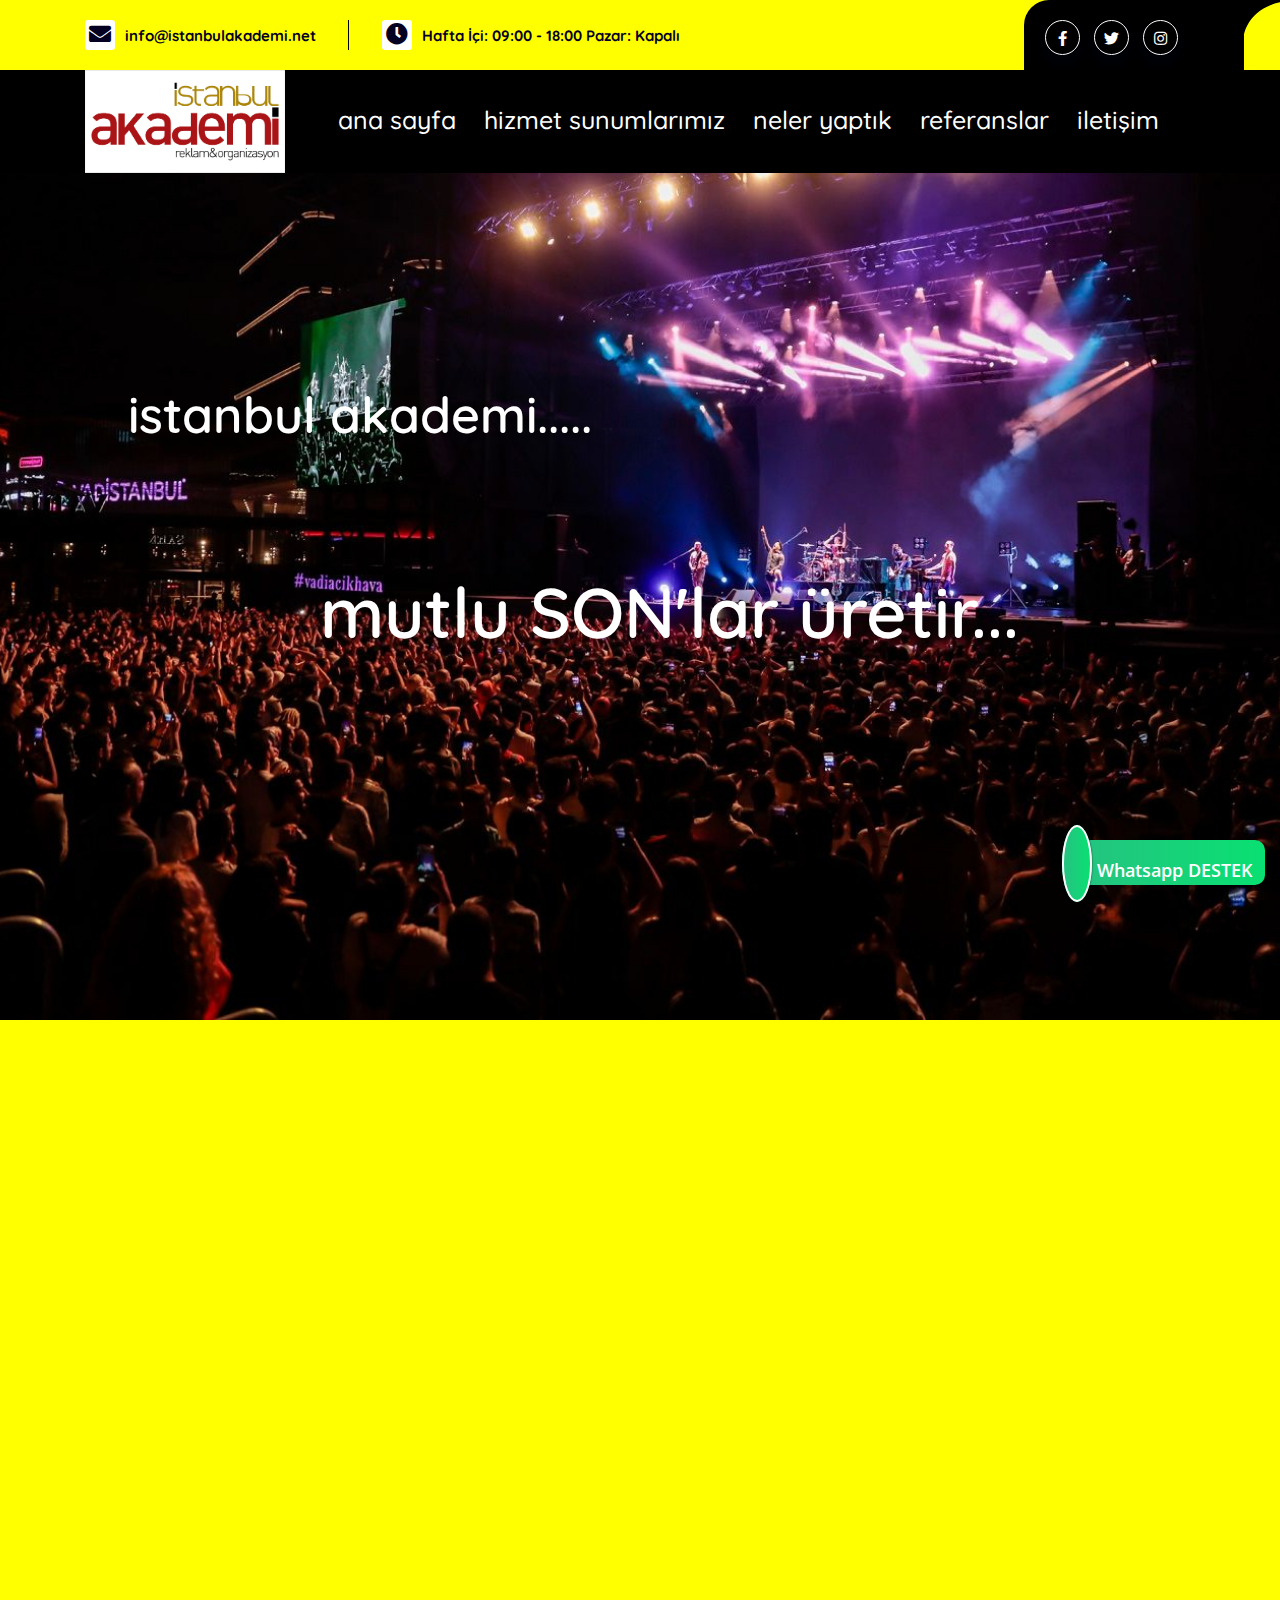
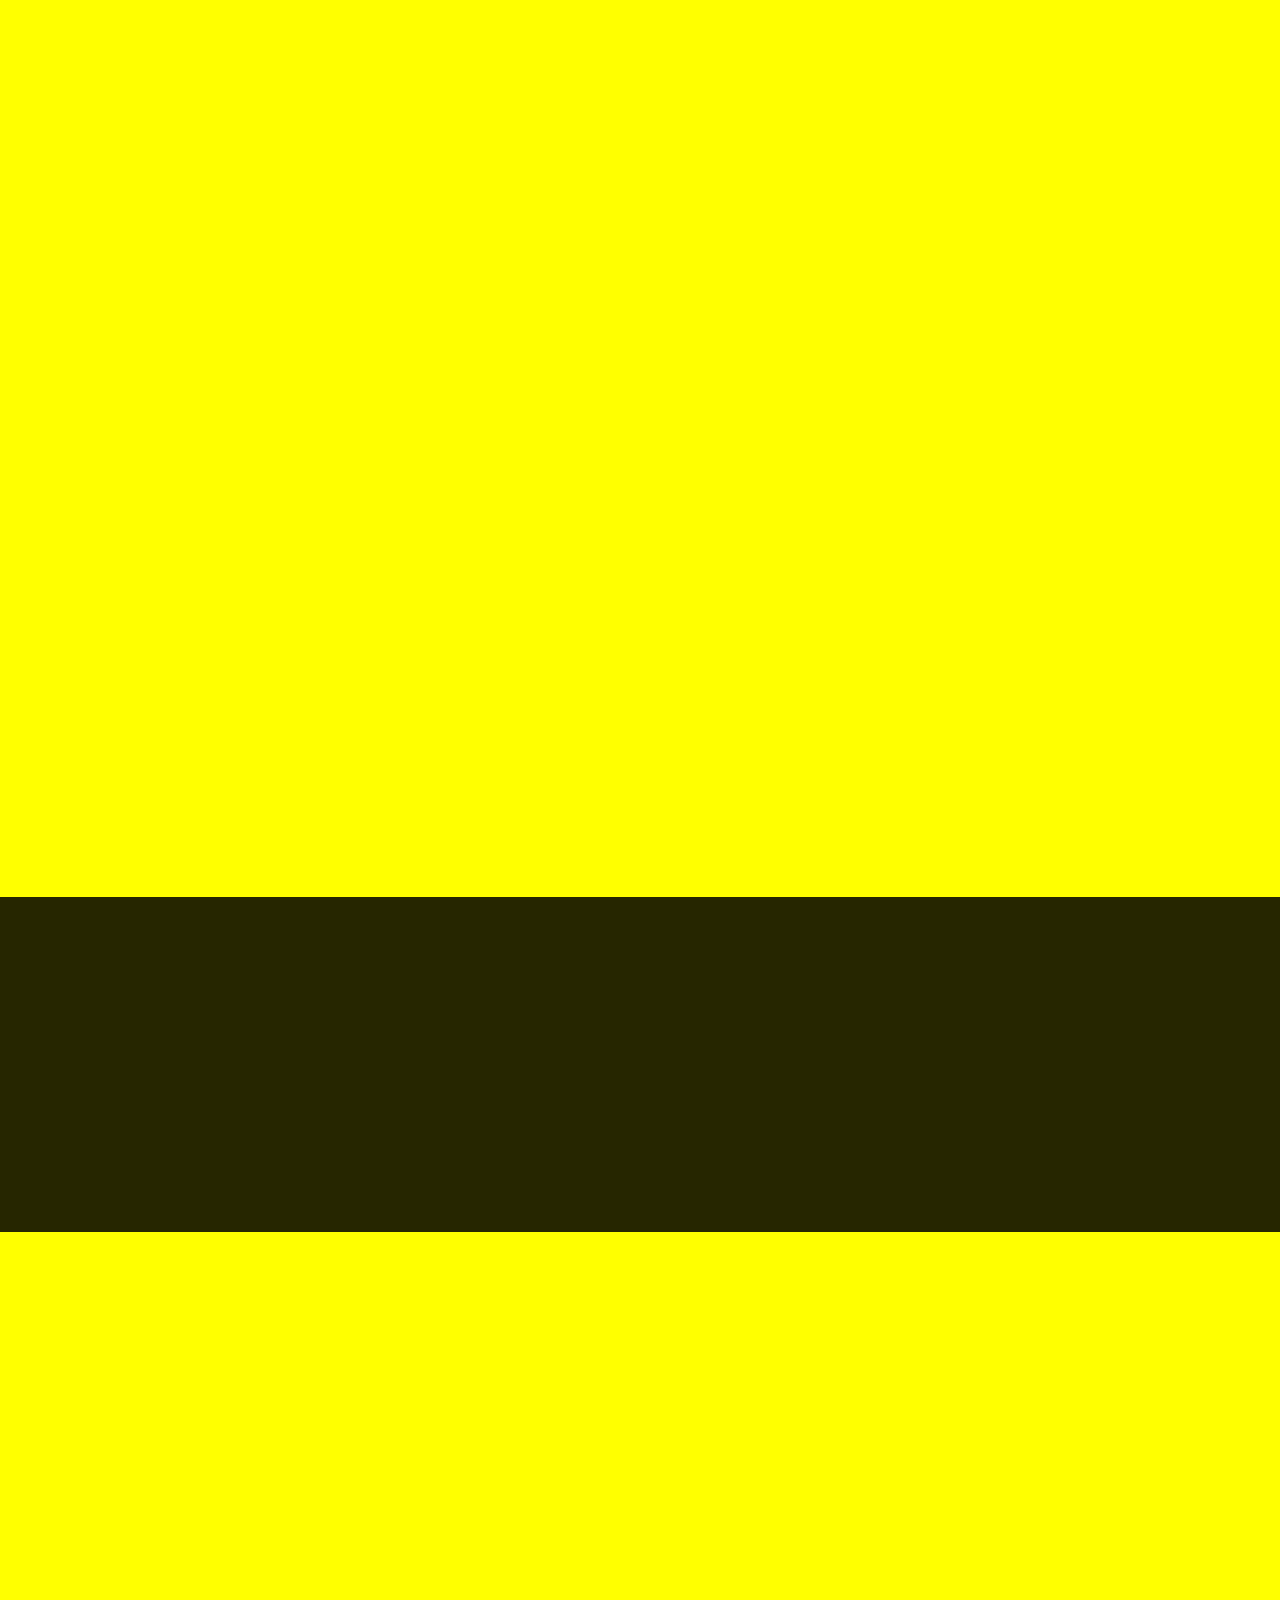
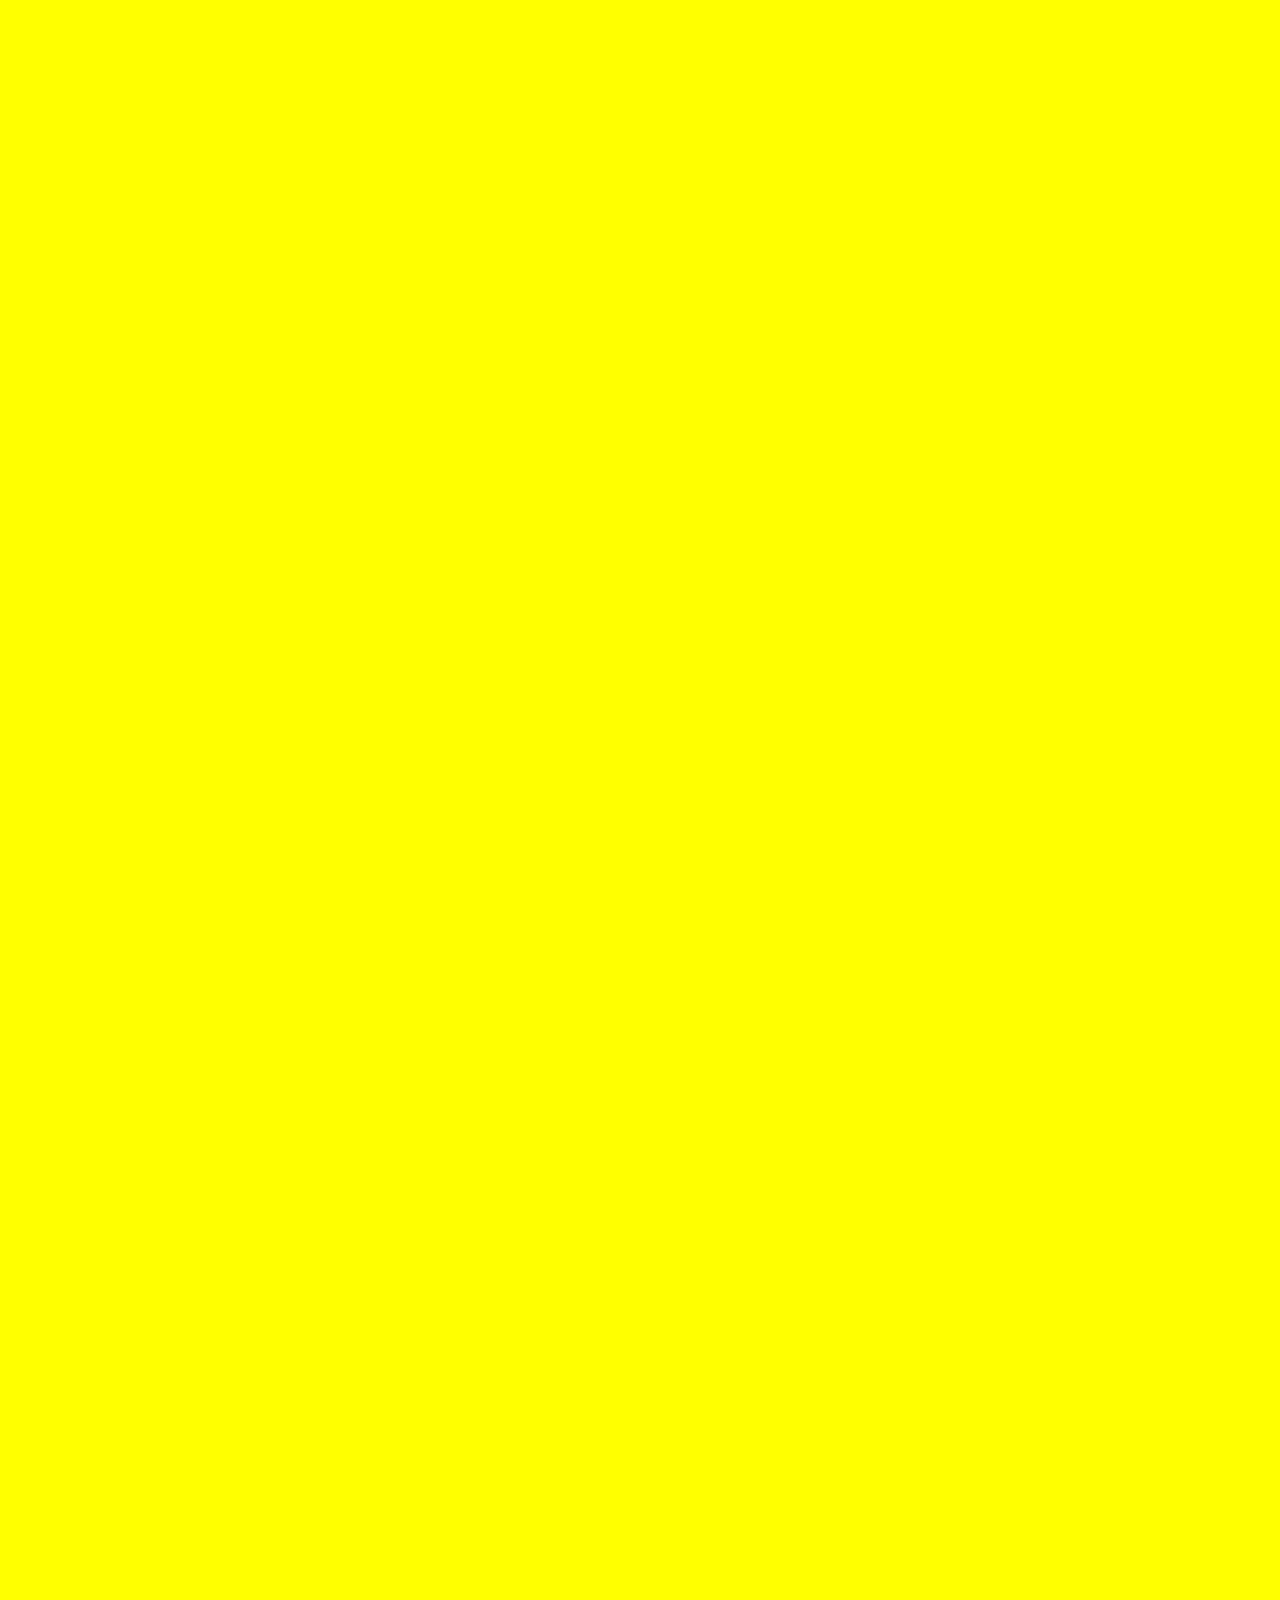
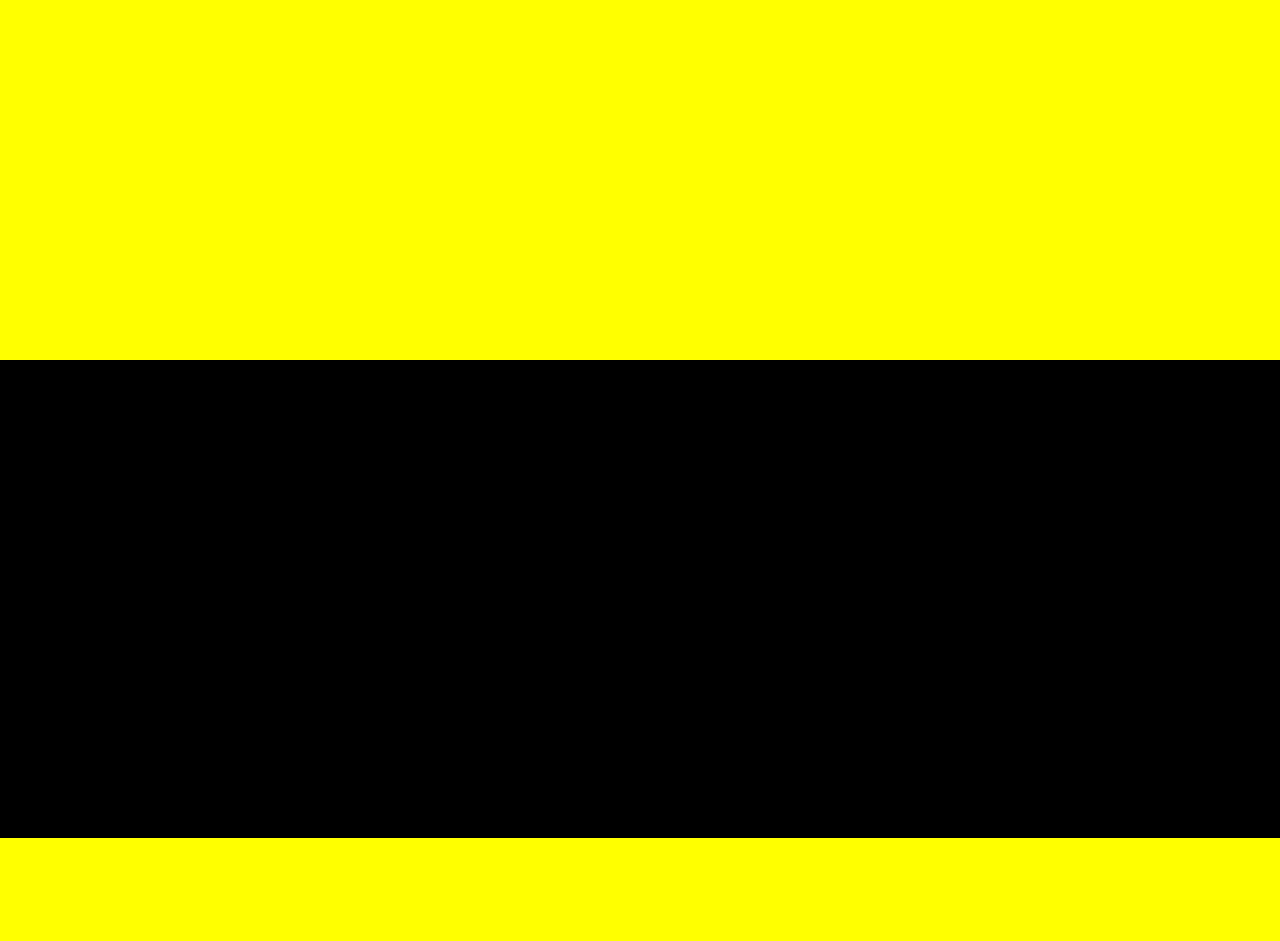
==== index.html @ 31ce9ffc "r1" ====
<!DOCTYPE html>
<html dir="ltr" lang="tr">


<meta http-equiv="content-type" content="text/html;charset=UTF-8" />

<head>
    <base>
    <title>İSTANBUL AKADEMİ</title>
    <meta http-equiv="content-Type" content="text/html; charset=utf-8">
    <meta http-equiv="X-UA-Compatible" content="IE=edge">
    <meta name="viewport" content="width=device-width, initial-scale=1, maximum-scale=1">
    <link href="upload/sokak-organizasyon-1.png" rel="icon" />
    <meta name="description"
        content="Belediyelerin, kurumsal firmaların, derneklerin ve eğlence mekanlarının özel etkinliklerinde, açık hava, kapalı salon, otel balo salonu, performans mekanı, kültür merkezi gibi çok çeşitli mekanlardaki etkinliklerin organizasyonlarını gerçekleştiriyoruz. Etkinlik ve organizasyonla ilgili en güncel bilgileri işini seven,güler yüzlü,uzman ekibimizle iletişime geçerek çalışma imkanına sahip olabilirsiniz.">
    <meta name="keywords" content="organizasyon,fuar,festival,konser">
    <link rel="canonical" href="index.html" />
    <meta name="robots" content="index, follow">
    <meta property="og:title" content="İSTANBUL AKADEMİ REKLAM ORGANİZASYON" />
    <meta property="og:site_name" content="index.html" />
    <meta property="og:url" content="index.html" />
    <meta property="og:description"
        content="Belediyelerin, kurumsal firmaların, derneklerin ve eğlence mekanlarının özel etkinliklerinde, açık hava, kapalı salon, otel balo salonu, performans mekanı, kültür merkezi gibi çok çeşitli mekanlardaki etkinliklerin organizasyonlarını gerçekleştiriyoruz. Etkinlik ve organizasyonla ilgili en güncel bilgileri işini seven,güler yüzlü,uzman ekibimizle iletişime geçerek çalışma imkanına sahip olabilirsiniz." />
    <meta property="og:type" content="website" />
    <meta property="og:image" content="upload/sokak-organizasyon-1.png" />
    <meta property="og:image:width" content="600" />
    <meta property="og:image:height" content="315" />
    <meta name="twitter:card" content="summary" />
    <meta name="twitter:title" content="İSTANBUL AKADEMİ REKLAM ORGANİZASYON" />
    <meta name="twitter:description"
        content="Belediyelerin, kurumsal firmaların, derneklerin ve eğlence mekanlarının özel etkinliklerinde, açık hava, kapalı salon, otel balo salonu, performans mekanı, kültür merkezi gibi çok çeşitli mekanlardaki etkinliklerin organizasyonlarını gerçekleştiriyoruz. Etkinlik ve organizasyonla ilgili en güncel bilgileri işini seven,güler yüzlü,uzman ekibimizle iletişime geçerek çalışma imkanına sahip olabilirsiniz." />
    <meta name="twitter:image" content="upload/sokak-organizasyon-1.png" />
    <meta name="twitter:image:width" content="200" />
    <meta name="twitter:image:height" content="200" />
    <link rel="stylesheet" href="theme/ozel/style/css/bootstrap.min.css">
    <link rel="stylesheet" href="theme/ozel/style/css/swiper-bundle.css">
    <link rel="stylesheet" href="theme/ozel/style/css/animate.min.css">
    <link rel="stylesheet" href="theme/ozel/style/css/custom-animation.css">
    <link rel="stylesheet" href="theme/ozel/style/css/magnific-popup.css">
    <link rel="stylesheet" href="theme/ozel/style/css/odometer-theme-default.css">
    <link rel="stylesheet" href="theme/ozel/style/css/fontawesome-all.min.css">
    <link rel="stylesheet" href="theme/ozel/style/css/meanmenu.css">
    <link rel="stylesheet" href="theme/ozel/style/css/flaticon.css">
    <link rel="stylesheet" href="theme/ozel/style/css/main.css">
    <style>
        .ie-panel {
            display: none;
            background: #212121;
            padding: 10px 0;
            box-shadow: 3px 3px 5px 0 rgba(0, 0, 0, .3);
            clear: both;
            text-align: center;
            position: relative;
            z-index: 1;
        }

        html.ie-10 .ie-panel,
        html.lt-ie-10 .ie-panel {
            display: block;
        }
    </style>
    <style>
        section.vvsg.breadcrumbs_common.breadcrumbs_style5.bg_img.pos_relative {
            padding-bottom: 1px;
            padding-top: 140px;
        }

        .hidden {
            display: none !important
        }

        .affix {
            position: fixed
        }

        @-ms-viewport {
            width: device-width
        }

        .visible-lg,
        .visible-md,
        .visible-sm,
        .visible-xs {
            display: none !important
        }

        .visible-lg-block,
        .visible-lg-inline,
        .visible-lg-inline-block,
        .visible-md-block,
        .visible-md-inline,
        .visible-md-inline-block,
        .visible-sm-block,
        .visible-sm-inline,
        .visible-sm-inline-block,
        .visible-xs-block,
        .visible-xs-inline,
        .visible-xs-inline-block {
            display: none !important
        }

        @media (max-width:767px) {
            .visible-xs {
                display: block !important
            }

            table.visible-xs {
                display: table !important
            }

            tr.visible-xs {
                display: table-row !important
            }

            td.visible-xs,
            th.visible-xs {
                display: table-cell !important
            }
        }

        @media (max-width:767px) {
            .visible-xs-block {
                display: block !important
            }
        }

        @media (max-width:767px) {
            .visible-xs-inline {
                display: inline !important
            }
        }

        @media (max-width:767px) {
            .visible-xs-inline-block {
                display: inline-block !important
            }
        }

        @media (min-width:768px) and (max-width:991px) {
            .visible-sm {
                display: block !important
            }

            table.visible-sm {
                display: table !important
            }

            tr.visible-sm {
                display: table-row !important
            }

            td.visible-sm,
            th.visible-sm {
                display: table-cell !important
            }
        }

        @media (min-width:768px) and (max-width:991px) {
            .visible-sm-block {
                display: block !important
            }
        }

        @media (min-width:768px) and (max-width:991px) {
            .visible-sm-inline {
                display: inline !important
            }
        }

        @media (min-width:768px) and (max-width:991px) {
            .visible-sm-inline-block {
                display: inline-block !important
            }
        }

        @media (min-width:992px) and (max-width:1199px) {
            .visible-md {
                display: block !important
            }

            table.visible-md {
                display: table !important
            }

            tr.visible-md {
                display: table-row !important
            }

            td.visible-md,
            th.visible-md {
                display: table-cell !important
            }
        }

        @media (min-width:992px) and (max-width:1199px) {
            .visible-md-block {
                display: block !important
            }
        }

        @media (min-width:992px) and (max-width:1199px) {
            .visible-md-inline {
                display: inline !important
            }
        }

        @media (min-width:992px) and (max-width:1199px) {
            .visible-md-inline-block {
                display: inline-block !important
            }
        }

        @media (min-width:1200px) {
            .visible-lg {
                display: block !important
            }

            table.visible-lg {
                display: table !important
            }

            tr.visible-lg {
                display: table-row !important
            }

            td.visible-lg,
            th.visible-lg {
                display: table-cell !important
            }
        }

        @media (min-width:1200px) {
            .visible-lg-block {
                display: block !important
            }
        }

        @media (min-width:1200px) {
            .visible-lg-inline {
                display: inline !important
            }
        }

        @media (min-width:1200px) {
            .visible-lg-inline-block {
                display: inline-block !important
            }
        }

        @media (max-width:767px) {
            .hidden-xs {
                display: none !important
            }

            .ofm-logo {
                text-align: center !important
            }
        }

        @media (min-width:768px) and (max-width:991px) {
            .hidden-sm {
                display: none !important
            }
        }

        @media (min-width:992px) and (max-width:1199px) {
            .hidden-md {
                display: none !important
            }

            .ofm-logo {
                float: left !important
            }
        }

        @media (min-width:1200px) {
            .hidden-lg {
                display: none !important
            }

            .ofm-logo {
                float: left !important
            }
        }

        .visible-print {
            display: none !important
        }

        @media print {
            .visible-print {
                display: block !important
            }

            table.visible-print {
                display: table !important
            }

            tr.visible-print {
                display: table-row !important
            }

            td.visible-print,
            th.visible-print {
                display: table-cell !important
            }
        }

        .visible-print-block {
            display: none !important
        }

        @media print {
            .visible-print-block {
                display: block !important
            }
        }

        .visible-print-inline {
            display: none !important
        }

        @media print {
            .visible-print-inline {
                display: inline !important
            }
        }

        .visible-print-inline-block {
            display: none !important
        }

        @media print {
            .visible-print-inline-block {
                display: inline-block !important
            }
        }

        @media print {
            .hidden-print {
                display: none !important
            }
        }


        :root {
            --genel: #FFFFFF;
            --headerarkaplan: #BD2433FF;
            --headeryazi: #FFFFFF;
            --headerbuton: #FFEA00;
            --footerarkaplan: #010305FF;
            --footeryazi: #FFFFFF;
            --footerbuton: #FFEA00;
            --menuarkaplan: #FFFFFFFF;
            --menuyazi: #333333;
            --butonarkaplan: #FFFFFFFF;
            --butonyazi: #000000;
            --linkyazi: #FFFFFF;
        }

        .varyok {
            color: var(--white);
            background: var(--starter)
        }
    </style>
    <link rel="shortcut icon" href="upload/manset/upload/sokak-organizasyon-1.html" type="image/x-icon">
    <link rel="icon" href="upload/manset/upload/sokak-organizasyon-1.html" type="image/x-icon">
    <link rel="stylesheet" type="text/css" href="theme/default/style/owl.carousel.css">
    <link rel="stylesheet" href="theme/default/style/sabit/dist/sweetalert.css">
    <link rel="stylesheet" href="../cdnjs.cloudflare.com/ajax/libs/font-awesome/5.11.2/css/all.min.css">
    <link rel="stylesheet" href="../cdnjs.cloudflare.com/ajax/libs/font-awesome/4.7.0/css/font-awesome.min.css">
    <link href="theme/default/style/sabit/css/jquery-accordion-menu.css" rel="stylesheet">
    <link rel="stylesheet" type="text/css" href="theme/default/style/sabit/video-resim/fresco/fresco.css" />
    <link rel="stylesheet"
        href="../cdnjs.cloudflare.com/ajax/libs/bootstrap-select/1.13.12/css/bootstrap-select.min.css">
    <link href="theme/default/style/cekirdek.css" rel="stylesheet">
    <link rel="stylesheet" href="theme/default/style/sabit/remodal.css">
    <link rel="stylesheet" href="theme/default/style/sabit/remodal-default-theme.css">
    <link rel="stylesheet" type="text/css" href="theme/default/style/sabit/hopscotch.css">
    <link rel="stylesheet" href="theme/default/style/mystickyelements-front.min.css" type="text/css" />
    <link rel="stylesheet" href="theme/default/style/sabit/print.css" media="print" type="text/css" />
    <style>
        .invoice-box {
            max-width: 800px;
            margin: auto;
            padding: 30px;
            border: 1px solid #eee;
            box-shadow: 0 0 10px rgba(0, 0, 0, .15);
            font-size: 16px;
            line-height: 24px;
            font-family: 'Helvetica Neue', 'Helvetica', Helvetica, Arial, sans-serif;
            color: #555;
        }

        .invoice-box table {
            width: 100%;
            line-height: inherit;
            text-align: left;
        }

        .invoice-box table td {
            padding: 5px;
            vertical-align: top;
        }

        .invoice-box table tr td:nth-child(2) {
            text-align: right;
        }

        .invoice-box table tr.top table td {
            padding-bottom: 20px;
        }

        .invoice-box table tr.top table td.title {
            font-size: 45px;
            line-height: 45px;
            color: #333;
        }

        .invoice-box table tr.information table td {
            padding-bottom: 40px;
        }

        .invoice-box table tr.heading td {
            background: #eee;
            border-bottom: 1px solid #ddd;
            font-weight: bold;
        }

        .invoice-box table tr.details td {
            padding-bottom: 20px;
        }

        .invoice-box table tr.item td {
            border-bottom: 1px solid #eee;
        }

        .invoice-box table tr.item.last td {
            border-bottom: none;
        }

        .invoice-box table tr.total td:nth-child(2) {
            border-top: 2px solid #eee;
            font-weight: bold;
        }

        @media only screen and (max-width: 600px) {
            .invoice-box table tr.top table td {
                width: 100%;
                display: block;
                text-align: center;
            }

            .invoice-box table tr.information table td {
                width: 100%;
                display: block;
                text-align: center;
            }
        }
    </style>
    <style>
        .remodal-overlay.without-animation.remodal-is-opening,
        .remodal-overlay.without-animation.remodal-is-closing,
        .remodal.without-animation.remodal-is-opening,
        .remodal.without-animation.remodal-is-closing,
        .remodal-bg.without-animation.remodal-is-opening,
        .remodal-bg.without-animation.remodal-is-closing {
            animation: none;
        }
    </style>
    <meta name="google-site-verification" content="F-7YJLnVfzR7fdp3E4Hxte3DwyxS93STA_2l8wRkrr" />

</head>

<body class="home-3">

    <header>
        <div class="header__top d-none d-md-block header__top-2">
            <div class="container">
                <div class="row d-flex align-items-center">
                    <div class="col-lg-9 col-md-8">
                        <div class="grb__cta header-cta st-2">
                            <ul>
                                <li class="d-none">
                                    <div class="cta__icon">
                                        <span><i class="fas fa-phone-alt"></i></span>
                                    </div>
                                    <div class="cta__content">
                                        <span><a href="">0216 342 01 10</a></span>
                                    </div>
                                </li>
                                <li>
                                    <div class="cta__icon">
                                        <span><i class="fas fa-envelope"></i></span>
                                    </div>
                                    <div class="cta__content">
                                        <span>
                                            <a href="">info@istanbulakademi.net</a>
                                        </span>
                                    </div>
                                </li>
                                <li>
                                    <div class="cta__icon">
                                        <span><i class="fas fa-clock"></i></span>
                                    </div>
                                    <div class="cta__content">
                                        <span>
                                            <a href="">Hafta İçi: 09:00 - 18:00 Pazar: Kapalı</a>
                                        </span>
                                    </div>
                                </li>
                            </ul>
                        </div>
                    </div>
                    <div class="col-lg-3 col-md-4">
                        <div class="grb__social f-right st-2">
                            <ul>
                                <li><a href="https://www.facebook.com/"><i class="fab fa-facebook-f"></i></a></li>
                                <li><a href="https://twitter.com/"><i class="fab fa-twitter"></i></a></li>
                                <li><a href="https://www.instagram.com/cemalguclu"><i class="fab fa-instagram"></i></a>
                                </li>
                            </ul>
                            <svg class="social-bg-1" xmlns="http://www.w3.org/2000/svg" width="280.537" height="70.101"
                                viewBox="0 0 280.537 70.101">
                                <path id="Path_2990" data-name="Path 2990"
                                    d="M-2528,1049.1v-45a25,25,0,0,1,25-25h195v70Zm220-70.063h53.591c-49.1,1.284-53.591,35.063-53.591,35.063Zm60.5.026h0Zm0,0h0Zm-.009,0h0Zm-.017,0h0Zm-.009,0h0Zm0,0h0Zm0,0h0Zm-.016,0h0Zm-.025,0h0Zm-.01,0h0Zm-.047,0h0Zm-.005,0h0Zm-.015,0h0Zm-.01,0h0Zm0,0h0Zm-.132,0,.132,0Zm0,0h0Zm-.094,0,.094,0Zm-.013,0h0Zm-.061,0,.061,0Zm-.039,0h0Zm-.038,0h0Zm-.245-.006h-.251c-.412-.011-.125,0,.163,0l.373.01Zm-.011,0h0Zm-.024,0h0Zm-.115,0h0Zm.335.008h0Zm-.087,0,.087,0Zm-.013,0h0Zm-.084,0,.084,0Zm0,0h0Zm-.085,0h0Zm-.12,0h0Zm-.046,0h-5.863c1.889-.049,3.839-.051,5.863,0Z"
                                    transform="translate(2528 -979)" fill="#000000" />
                            </svg>
                        </div>
                    </div>
                </div>
            </div>
        </div>
        <div class="header__main header-sticky header-main-2">
            <div class="container">
                <div class="row">
                    <div class="col-xl-2 col-lg-3 col-8">
                        <div class="logo">
                            <a class="logo-text-white" href="">
                                <img src="img/academia logolar/akademia logo.jpg" style="max-width: 200px;" alt>
                            </a>
                            <a class="logo-text-black" href="">
                                <img src="img/academia logolar/akademia logo.jpg" style="max-width: 200px;" alt>
                            </a>
                        </div>
                    </div>
                    <div class="col-xl-10 col-lg-9 col-4">
                        <div class="header__menu-area f-right">
                            <div class="main-menu">
                                <nav id="mobile-menu">
                                    <ul>
                                        <li class="uniquifier">
                                            <a href="index-2.html">ana sayfa</a>
                                        </li>
                                        <li class=" menu-item-has-children">
                                            <a href=" #">hizmet sunumlarımız</a>
                                            <ul class="sub-menu">
                                                <li><a
                                                        href="hizmetdetay/sanatci-temini-ve-etkinlik-yonetimi.html">organizasyon</a>
                                                </li>
                                                <li><a
                                                        href="hizmetdetay/kultur-merkezi-etkinlikleri.html">prodüksiyon</a>
                                                </li>
                                                <li><a href="hizmetdetay/acik-hava-festivalleri.html">tedarik
                                                        sunumları</a></li>
                                            </ul>
                                        </li>
                                        <li class=" menu-item-has-children">
                                            <a href=" #">neler yaptık</a>
                                            <ul class="sub-menu">
                                                <li><a href="galeri.html">resim galerisi</a></li>
                                                <li><a href="videolar.html">videolar</a></li>
                                            </ul>
                                        </li>
                                        <li class=" menu-item-has-children">
                                            <a href="referanlar.html">referanslar</a>
                                        </li>
                                        <li class=" menu-item-has-children">
                                            <a href=" #">iletişim</a>
                                            <ul class="sub-menu">
                                                <li><a href="iletisim.html">iletişim bilgileri</a></li>
                                            </ul>
                                        </li>
                                    </ul>
                                </nav>
                            </div>
                            <div class="header__search">
                                <a class="side-toggle d-lg-none" href="javascript:void(0)"><i
                                        class="fal fa-bars"></i></a>
                            </div>
                            <div class="header__btn d-none">
                                <a href="iletisim.html" class="grb-btn">İletişim<i class="fas fa-arrow-right"></i></a>
                            </div>
                            <div></div>
                            <!--<ul class="menu-cta-2 d-none d-xl-inline-block">
                                <li class>
                                    <div class="cta__icon">
                                        <span><i class="fas fa-phone-alt"></i></span>
                                    </div>
                                    <div class="cta__content">
                                        <p>Müşteri Destek</p>
                                        <span><a href="tel:0545 322 6362">0216 342 01 10</a></span>
                                    </div>
                                </li>
                            </ul> -->
                        </div>
                    </div>
                </div>
            </div>
        </div>
    </header>

    <div class="fix">
        <div class="side-info">
            <div class="side-info-content">
                <div class="offset-widget offset-logo mb-30 pb-20">
                    <div class="row align-items-center">
                        <div class="col-9"><a href="index-2.html"><img src="upload/sokak-organizasyon-1.png"
                                    style="max-width: 200px;" alt></a>
                        </div>
                        <div class="col-3 text-end"><button class="side-info-close"><i
                                    class="fal fa-times"></i></button>
                        </div>
                    </div>
                </div>
                <div class="mobile-menu d-lg-none">
                    <div class="dropdown">
                    </div>
                </div>
                <div class="side-map mt-20 mb-30 d-none d-lg-block">
                    <iframe
                        src="https://www.google.com/maps/embed?pb=!1m18!1m12!1m3!1d532.0446812498013!2d29.047547259314012!3d41.0318360437524!2m3!1f0!2f0!3f0!3m2!1i1024!2i768!4f13.1!3m3!1m2!1s0x14cac8203eb7b99b%3A0xc3e5748e5f008122!2zQnVyaGFuaXllLCBFbnZlcml5ZSBTay4gTm86MjYsIDM0Njc2IMOcc2vDvGRhci_EsHN0YW5idWw!5e0!3m2!1str!2str!4v1720006717311!5m2!1str!2str"
                        width="100%" height="530" style="border:0;" allowfullscreen loading="lazy"
                        referrerpolicy="no-referrer-when-downgrade"></iframe>
                </div>
                <div class="contact-infos mt-30 mb-30">
                    <div class="contact-list mb-30">
                        <h4>İletişim</h4>
                        <a href="#" class>
                            <i class="fal fa-map-marker-alt"></i>
                            <span>Burhaniye Mah. Enveriye Sok. No: 26 ÜSKÜDAR/İSTANBUL/TÜRKİYE</span>
                        </a>
                        <a href="tel:0545 322 6362" class>
                            <i class="fal fa-phone"></i>
                            <span>0216 342 01 10</span>
                        </a>
                        <a href="cdn-cgi/l/email-protection.html#325b5c545d72415d59535942405d564759415b4b5d5c1c515d5f"
                            class>
                            <i class="far fa-envelope"></i>
                            <span><span class="__cf_email__"
                                    data-cfemail="b0d9ded6dff0c3dfdbd1dbc0c2dfd4c5dbc3d9c9dfde9ed3dfdd">[email&#160;protected]</span></span>
                        </a>
                    </div>
                    <div class="grb__social footer-social offset-social">
                        <ul>
                            <li><a href="https://www.facebook.com/"><i class="fab fa-facebook-f"></i></a></li>
                            <li><a href="https://twitter.com/"><i class="fab fa-twitter"></i></a></li>
                            <li><a href="https://www.instagram.com/"><i class="fab fa-instagram"></i></a></li>
                            <li><a href="https://youtube.com/"><i class="fab fa-youtube"></i></a></li>
                        </ul>
                    </div>
                </div>
            </div>
        </div>
    </div>
    <div class="offcanvas-overlay"></div>
    <main>
        <script data-cfasync="false" src="cdn-cgi/scripts/5c5dd728/cloudflare-static/email-decode.min.js"></script>
        <script src="theme/default/style/sabit/js/jssor.slider-22.0.6.min.js" type="text/javascript"></script>
        <div class="hero-area p-relative">
            <div class="slider-active swiper-container">
                <div class="swiper-wrapper">
                    <div class="single-slider slider-height st-2 swiper-slide slider-overlay"
                        data-swiper-autoplay="4000">
                        <div class="slide-bg" data-background="upload/multimedya/Ekran_Resmi_2023-02-20_11-15-58.jpg">
                        </div>
                        <div class="banner3-shape">
                        </div>
                    </div>
                    <div class="single-slider slider-height st-2 swiper-slide slider-overlay"
                        data-swiper-autoplay="12000">
                        <div class="slide-bg" data-background="img/sayfaimg/main.jpg">
                            <h1>istanbul akademi.....</h1>
                            <h2>mutlu SON'lar üretir...</h2>
                        </div>
                        <div class="slide-bg1" data-background="img/sayfaimg/detay-1400.jpg">
                            <h1>istanbul akademi...</h1>
                            <h2>detay yönetir....</h2>
                        </div>
                        <div class="slide-bg2" data-background="img/sayfaimg/disiplin-1400.jpg">
                            <h1>istanbul akademi...</h1>
                            <h2>disiplin yönetir....</h2>
                        </div>
                        <div class="slide-bg3" data-background="img/sayfaimg/kalite-1400.jpg">
                            <h1>istanbul akademi...</h1>
                            <h2>kalite yönetir....</h2>
                        </div>
                        <div class="slide-bg4" data-background="img/sayfaimg/kriz2-1400.jpg">
                            <h1>istanbul akademi...</h1>
                            <h2>kriz yönetir....</h2>
                        </div>
                        <div class="slide-bg5" data-background="img/sayfaimg/zaman-1400.jpg">
                            <h1>istanbul akademi...</h1>
                            <h2>zaman yönetir....</h2>
                        </div>
                        <!--<div class="container">
                            <div class="row justify-content-center">
                                <div class="col-lg-9">
                                    <div class="hero-content text-center">
                                        <div class="uniquifier">
                                            <h1 data-animation="fadeInUp" data-delay=".2s">istanbul
                                                akademi...</h1>
                                            <p data-animation="fadeInUp" data-delay=".4s">...detay
                                                yönetir</p>
                                            <p data-animation="fadeInUp" data-delay=".6s">
                                                ........kalite yönetir
                                            </p>
                                            <p data-animation="fadeInUp" data-delay=".8s">
                                                ............kriz
                                                yönetir</p>
                                            <p data-animation="fadeInUp" data-delay=".9s">
                                                ................disiplin yönetir
                                            </p>
                                            <p data-animation="fadeInUp" data-delay=".9s">
                                                ....................zaman yönetir
                                            </p>
                                            <h2 data-animation="fadeInUp" data-delay=".2s">mutlu
                                                SON'lar üretir
                                            </h2>
                                            <div class="hero-content-btn st-2" data-animation="fadeInUp"
                                                data-delay=".12s">
                                            </div>
                                        </div>
                                    </div>
                                </div>
                            </div>
                        </div>-->
                    </div>
                </div>
                <!--<div class="slider-nav">
                    <div class="swiper-button-prev"><i class="fa fa-arrow-left"></i></div>
                    <div class="swiper-button-next"><i class="fa fa-arrow-right"></i></div>
                </div>-->
            </div>
        </div>
        <style>
            .text-light .social_btn {
                margin-top: 15px;
            }

            .text-light .social_btn a {
                font: 500 10px/35px "Montserrat", sans-serif;
                color: #fff;
                background: #2c488b;
                width: 105px;
                height: 35px;
                display: inline-block;
                border-radius: 40px;
                text-align: center;
                -webkit-transition: all 400ms linear 0s;
                -o-transition: all 400ms linear 0s;
                transition: all 400ms linear 0s;
                position: relative;
                overflow: hidden;
                z-index: 1;
            }

            .text-light .social_btn .social_btn2 {
                background: #28b7e5;
            }

            .text-light .social_btn a+a {
                margin-left: 15px;
            }

            .text-light .social_btn a {
                font: 500 10px/35px "Montserrat", sans-serif;
                color: #fff;
                background: #2c488b;
                width: 105px;
                height: 35px;
                display: inline-block;
                border-radius: 40px;
                text-align: center;
                -webkit-transition: all 400ms linear 0s;
                -o-transition: all 400ms linear 0s;
                transition: all 400ms linear 0s;
                position: relative;
                overflow: hidden;
                z-index: 1;
            }

            .text-light .social_btn .social_btn3 {
                background: #ce412f;
            }

            .text-light .social_btn .social_btn4 {
                background: #c59348;
            }

            .text-light .social_btn a+a {
                margin-left: 15px;
            }

            .text-light .social_btn a {
                font: 500 10px/35px "Montserrat", sans-serif;
                color: #fff;
                background: #2c488b;
                width: 105px;
                height: 35px;
                display: inline-block;
                border-radius: 40px;
                text-align: center;
                -webkit-transition: all 400ms linear 0s;
                -o-transition: all 400ms linear 0s;
                transition: all 400ms linear 0s;
                position: relative;
                overflow: hidden;
                z-index: 1;
            }

            .text-light .social_btn a:before {
                content: "";
                height: 100%;
                width: 105%;
                display: block;
                position: absolute;
                z-index: -1;
                left: -1%;
                right: auto;
                border-radius: 30px;
                background: #3c599f;
                -webkit-transition: all .5s cubic-bezier(.42, 0, .58, 1);
                -o-transition: all .5s cubic-bezier(.42, 0, .58, 1);
                transition: all .5s cubic-bezier(.42, 0, .58, 1);
            }

            .text-light .social_btn .social_btn2:before {
                background: #32ccfe;
            }

            .text-light .social_btn .social_btn3 {
                background: #ce412f;
            }

            .text-light .social_btn a+a {
                margin-left: 15px;
            }

            .text-light .social_btn .social_btn3:before {
                background: #dd4c39;
            }

            .text-light .social_btn .social_btn4:before {
                background: #c59348;
            }

            .text-light .social_btn a i {
                padding-right: 5px;
            }
        </style>
        <section class="about__area st-2">
            <div class="container">
                <div class="row wow fadeInUp">
                    <div class="col-xl-6 col-lg-5">
                        <div class="about__img p-relative mb-30">
                            <div class="about__img-inner st-2">
                                <img src="img/page2.jpeg">
                            </div>
                        </div>
                    </div>
                    <div class="col-xl-6 col-lg-7">
                        <div class="about__content mb-30 st-2">
                            <div class="section-title mb-30">
                                <h2>ilmek ilmek</h2>
                            </div>
                            <p>
                                Organizasyon... <br>
                                <strong><i>kalite yönetimidir.</i></strong><br>
                                Kılı kırk yaran titizlik, <br>
                                gergef-nakış bir özen, <br>
                                her ayrıntıda üst segment kalite…<br>
                                <br><br>
                                Organizasyon... <br>
                                <strong><i>detay yönetimidir.</i></strong><br>
                                Her ayrıntıyı herkesten önce görmek, <br>
                                mükemmel tasarlamak, kusursuz uygulamak, hassasiyetle birleştirmek…
                                <br><br>
                                Organizasyon... <br>
                                <strong><i>kriz yönetimidir.</i></strong><br>
                                Her organizasyon bir “kriz”dir. <br>
                                Organizatör tecrübeli, soğukkanlı, titiz, ne yaptığını bilen bir
                                maestrodur.
                                <br><br>
                                Organizasyon... <br>
                                <strong><i>disiplin yönetimidir.</i></strong><br>
                                Ekiplerimiz hayatı ‘bu işe’ bağlıymışçasına çalışır, bunu yaşam
                                felsefesi edinir.<br>
                                Biliriz ki bu işin geri dönüşü, tekrarı, telafisi asla yoktur. <br>
                                <br><br>
                                Organizasyon... <br>
                                <strong><i>zaman yönetimidir.</i></strong><br>
                                İstanbul Academi’nin organizasyonları<br>
                                tüm olasılıkları öngörülmüş, <br>saat gibi işleyen bir
                                mekanizmadır.<br>
                                Ve o mekanizma tıkır tıkır çalışır; <br>her zaman, tıkır
                                tıkır<br><br><br>
                                <strong>
                                    <i>Akademi’yi FARKLI KILAN, BUDUR.</i><br>
                                </strong>
                            </p>
                            <ul class="about-points st-2">
                                <li>
                                    <div class="points-heading">
                                        <div class="p-icon">
                                            <i class="fa fa-thumbs-up"></i>
                                        </div>
                                        <div class="p-icon">
                                            <i class="fa fa-group"></i>
                                        </div>
                                        <h5>Nitelikli Personel</h5>
                                    </div>
                                    <p>Ekibimiz, son derece eğitimli profesyonellerden oluşmaktadır.
                                    </p>
                                </li>
                            </ul>
                            <div class="about__btn st-1">
                                <div class="text-light">
                                    <div class="social_btn">
                                        <a href="https://www.facebook.com/"><i class="fab fa-facebook"></i>Facebook</a>
                                        <a href="https://twitter.com/" class="social_btn2"><i
                                                class="fab fa-twitter"></i>Twitter</a>
                                        <a href="https://youtube.com/" class="social_btn3"><i
                                                class="fab fa-youtube"></i>Youtube</a>
                                        <a href="https://www.instagram.com/cemalguclu class=" social_btn4"><i
                                                class="fab fa-instagram"></i>Instagram</a>
                                    </div>
                                </div>
                            </div>
                        </div>
                    </div>
                </div>
            </div>
        </section>
        <style>
            .overlay:before {
                background: rgba(0, 0, 0, 0.8);
                content: "";
                height: 100%;
                left: 0;
                opacity: 0.8;
                -ms-filter: "progid:DXImageTransform.Microsoft.Alpha(Opacity=80)";
                position: absolute;
                top: 0;
                width: 100%;
            }
        </style>
        <div class="counter-board-area" data-background="theme/ozel/style/img/bg/counter-board-bg.jpg">
            <div class="container">
                <div class="row wow fadeInUp counter-board-content">
                    <div class="col-lg-3 col-sm-6">
                        <div class="counter-board-single mb-40">
                            <i class="fa fa-fire"></i>
                            <div class="counter-board-number"><span class="odometer" data-count="21">00</span>+
                            </div>
                            <p>Yıllık Tecrübe</p>
                        </div>
                    </div>
                    <div class="col-lg-3 col-sm-6">
                        <div class="counter-board-single mb-40">
                            <i class="fa fa-briefcase"></i>
                            <div class="counter-board-number"><span class="odometer" data-count="235">00</span>+
                            </div>
                            <p>Mutlu Müşteriler</p>
                        </div>
                    </div>
                    <div class="col-lg-3 col-sm-6">
                        <div class="counter-board-single mb-40">
                            <i class="fa fa-gift"></i>
                            <div class="counter-board-number"><span class="odometer" data-count="425">00</span>+
                            </div>
                            <p>Benzersiz Organizasyonlar</p>
                        </div>
                    </div>
                    <div class="col-lg-3 col-sm-6">
                        <div class="counter-board-single mb-40">
                            <i class="fa fa-briefcase"></i>
                            <div class="counter-board-number"><span class="odometer" data-count="3453">00</span>+
                            </div>
                            <p>Etkinlikler</p>
                        </div>
                    </div>
                </div>
            </div>
        </div>
        <section class="service__area grey-bg pt-120 pb-90">
            <div class="container">
                <div class="row wow fadeInUp">
                    <div class="col-lg-12">
                        <div class="section-title mb-55 text-center">
                            <h2>hizmet sunumlarımız</h2>
                        </div>
                    </div>
                </div>
                <div class="row wow fadeInUp">
                    <div class="col-lg-3 col-md-6">
                        <div class="single__service text-center mb-30" data-background="img/500/1.jpg">
                            <!--<a href="hizmetdetay/sanatci-temini-ve-etkinlik-yonetimi.html"> <img
                                    style="max-height: 220px;max-width: 250px;" src="
                                    alt="Sanatçı Temini ve Etkinlik Yönetimi" /></a>-->
                            <h5 style="margin-top: 110px;"><a
                                    href="hizmetdetay/sanatci-temini-ve-etkinlik-yonetimi.html">Uluslararası
                                    Festivaller</a></h5>
                            <a href="hizmetdetay/sanatci-temini-ve-etkinlik-yonetimi.html" class="service__btn">
                                <i class="fas fa-plus"></i>Detaylar </a>
                        </div>
                    </div>
                    <div class="col-lg-3 col-md-6">
                        <div class="single__service text-center mb-30" data-background="img/500/2.jpg">
                            <!--<a href="hizmetdetay/kultur-merkezi-etkinlikleri.html"> <img
                                    style="max-height: 220px;max-width: 250px;" src="img/2.jpeg"
                                    alt="Kültür Merkezi Etkinlikleri" /></a>-->
                            <h5 style="margin-top: 110px;"><a href="hizmetdetay/kultur-merkezi-etkinlikleri.html">Kültür
                                    Merkezi İşletmesi</a></h5>
                            <a href="hizmetdetay/kultur-merkezi-etkinlikleri.html" class="service__btn">
                                <i class="fas fa-plus"></i>Detaylar </a>
                        </div>
                    </div>
                    <div class="col-lg-3 col-md-6">
                        <div class="single__service text-center mb-30" data-background="img/500/3.jpg">
                            <!--<a href="hizmetdetay/kurumsal-etkinlikler.html"> <img
                                    style="max-height: 220px;max-width: 250px;" src="img/4.jpg"
                                    alt="Kurumsal Etkinlikler" /></a>-->
                            <h5 style="margin-top: 110px;"><a href="hizmetdetay/kurumsal-etkinlikler.html">Açık-Kapalı
                                    Alan Konserleri</a></h5>
                            <a href="hizmetdetay/kurumsal-etkinlikler.html" class="service__btn">
                                <i class="fas fa-plus"></i>Detaylar </a>
                        </div>
                    </div>
                    <div class="col-lg-3 col-md-6">
                        <div class="single__service text-center mb-30" data-background="img/500/4.jpg">
                            <!--<a href="hizmetdetay/universite-konserleri.html"> <img
                                    style="max-height: 220px;max-width: 250px;" src="img/5.jpg"
                                    alt="Üniversite Konserleri" /></a>-->
                            <h5 style="margin-top: 110px;"><a href="hizmetdetay/universite-konserleri.html">Siyasi
                                    Parti
                                    Seçim Çalışmaları</a></h5>
                            <a href="hizmetdetay/universite-konserleri.html" class="service__btn">
                                <i class="fas fa-plus"></i>Detaylar </a>
                        </div>
                    </div>
                    <div class="col-lg-3 col-md-6">
                        <div class="single__service text-center mb-30" data-background="img/500/5.jpg">
                            <!--<a href="hizmetdetay/kultur-merkezleri-biletli-konserleri.html"> <img
                                    style="max-height: 220px;max-width: 250px;" src="img/6.jpg"
                                    alt="Kültür Merkezleri Biletli Konserleri" /></a>-->
                            <h5 style="margin-top: 110px;"><a
                                    href="hizmetdetay/kultur-merkezleri-biletli-konserleri.html">Stadyum
                                    Konserleri</a>
                            </h5>
                            <a href="hizmetdetay/kultur-merkezleri-biletli-konserleri.html" class="service__btn">
                                <i class="fas fa-plus"></i>Detaylar </a>
                        </div>
                    </div>
                    <div class="col-lg-3 col-md-6">
                        <div class="single__service text-center mb-30" data-background="img/500/6.jpg">
                            <!--<a href="hizmetdetay/mekan-konserleri.html"> <img
                                    style="max-height: 220px;max-width: 250px;" src="img/7.jpg"
                                    alt="Mekan Konserleri " /></a>-->
                            <h5 style="margin-top: 110px;"><a href="hizmetdetay/mekan-konserleri.html">Şenlik
                                    Organizasyonları
                                </a></h5>
                            <a href="hizmetdetay/mekan-konserleri.html" class="service__btn">
                                <i class="fas fa-plus"></i>Detaylar </a>
                        </div>
                    </div>
                    <div class="col-lg-3 col-md-6">
                        <div class="single__service text-center mb-30" data-background="img/500/7.jpg">
                            <!--<a href="hizmetdetay/otel-etkinlikleri.html"> <img
                                    style="max-height: 220px;max-width: 250px;" src="img/8.jpeg"
                                    alt="Otel Etkinlikleri" /></a>-->
                            <h5 style="margin-top: 110px;"><a href="hizmetdetay/otel-etkinlikleri.html">Açılış ve
                                    Temel
                                    Atma Törenleri</a></h5>
                            <a href="hizmetdetay/otel-etkinlikleri.html" class="service__btn">
                                <i class="fas fa-plus"></i>Detaylar </a>
                        </div>
                    </div>
                    <div class="col-lg-3 col-md-6">
                        <div class="single__service text-center mb-30" data-background="img/500/8.jpg">
                            <!--<a href="hizmetdetay/ozel-etkinlikler.html"> <img
                                    style="max-height: 220px;max-width: 250px;" src="img/9.jpeg"
                                    alt="Özel Etkinlikler" /></a>-->
                            <h5 style="margin-top: 110px;"><a href="hizmetdetay/ozel-etkinlikler.html">Büyük
                                    Çaplı
                                    Gezi-Piknik</a></h5>
                            <a href="hizmetdetay/ozel-etkinlikler.html" class="service__btn">
                                <i class="fas fa-plus"></i>Detaylar </a>
                        </div>
                    </div>
                    <div class="col-lg-3 col-md-6">
                        <div class="single__service text-center mb-30" data-background="img/500/9.jpg">
                            <!--<a href="hizmetdetay/ozel-etkinlikler.html"> <img
                                    style="max-height: 220px;max-width: 250px;" src="img/10.jpeg"
                                    alt="Özel Etkinlikler" /></a>-->
                            <h5 style="margin-top: 110px;"><a href="hizmetdetay/ozel-etkinlikler.html">Kongre
                                    Organizasyonları</a></h5>
                            <a href="hizmetdetay/ozel-etkinlikler.html" class="service__btn">
                                <i class="fas fa-plus"></i>Detaylar </a>
                        </div>
                    </div>
                    <div class="col-lg-3 col-md-6">
                        <div class="single__service text-center mb-30" data-background="img/500/10.jpg">
                            <!--<a href="hizmetdetay/ozel-etkinlikler.html"> <img
                                    style="max-height: 220px;max-width: 250px;" src="img/11.jpeg"
                                    alt="Özel Etkinlikler" /></a>-->
                            <h5 style="margin-top: 110px;"><a href="hizmetdetay/ozel-etkinlikler.html">Bayii
                                    Toplantıları Düzenleme</a></h5>
                            <a href="hizmetdetay/ozel-etkinlikler.html" class="service__btn">
                                <i class="fas fa-plus"></i>Detaylar </a>
                        </div>
                    </div>
                    <div class="col-lg-3 col-md-6">
                        <div class="single__service text-center mb-30" data-background="img/500/11.jpg">
                            <!--<a href="hizmetdetay/ozel-etkinlikler.html"> <img
                                    style="max-height: 220px;max-width: 250px;" src="img/12.jpeg"
                                    alt="Özel Etkinlikler" /></a>-->
                            <h5 style="margin-top: 110px;"><a href="hizmetdetay/ozel-etkinlikler.html">Panel,
                                    Konferans Organizasyonları</a></h5>
                            <a href="hizmetdetay/ozel-etkinlikler.html" class="service__btn">
                                <i class="fas fa-plus"></i>Detaylar </a>
                        </div>
                    </div>
                    <div class="col-lg-3 col-md-6">
                        <div class="single__service text-center mb-30" data-background="img/500/12.jpg">
                            <!--<a href="hizmetdetay/ozel-etkinlikler.html"> <img
                                    style="max-height: 220px;max-width: 250px;" src="img/13.jpeg"
                                    alt="Özel Etkinlikler" /></a>-->
                            <h5 style="margin-top: 110px;"><a href="hizmetdetay/ozel-etkinlikler.html">
                                    Sinema-Tiyatro Gösterimleri</a></h5>
                            <a href="hizmetdetay/ozel-etkinlikler.html" class="service__btn">
                                <i class="fas fa-plus"></i>Detaylar </a>
                        </div>
                    </div>
                    <div class="col-lg-3 col-md-6">
                        <div class="single__service text-center mb-30" data-background="img/500/13.jpg">
                            <!--<a href="hizmetdetay/ozel-etkinlikler.html"> <img
                                    style="max-height: 220px;max-width: 250px;" src="img/14.webp"
                                    alt="Özel Etkinlikler" /></a>-->
                            <h5 style="margin-top: 110px;"><a href="hizmetdetay/ozel-etkinlikler.html">Sportif
                                    Gösteri ve
                                    Turnuvalar</a></h5>
                            <a href="hizmetdetay/ozel-etkinlikler.html" class="service__btn">
                                <i class="fas fa-plus"></i>Detaylar </a>
                        </div>
                    </div>
                    <div class="col-lg-3 col-md-6">
                        <div class="single__service text-center mb-30" data-background="img/500/14.jpg">
                            <!--<a href="hizmetdetay/acik-hava-festivalleri.html"> <img
                                    style="max-height: 220px;max-width: 250px;" src="img/3.jpeg"
                                    alt="Açık Hava Festivalleri" /></a>-->
                            <h5 style="margin-top: 110px;"><a href="hizmetdetay/acik-hava-festivalleri.html">Uluslararası
                                    Sempozyumlar</a></h5>
                            <a href="hizmetdetay/acik-hava-festivalleri.html" class="service__btn">
                                <i class="fas fa-plus"></i>Detaylar </a>
                        </div>
                    </div>
                    <div class="col-lg-3 col-md-6">
                        <div class="single__service text-center mb-30" data-background="img/500/15.jpg">
                            <!--<a href="hizmetdetay/ozel-etkinlikler.html"> <img
                                    style="max-height: 220px;max-width: 250px;" src="img/15.jpeg"
                                    alt="Özel Etkinlikler" /></a>-->
                            <h5 style="margin-top: 110px;"><a href="hizmetdetay/ozel-etkinlikler.html">Paket
                                    Ramazan
                                    Programları</a></h5>
                            <a href="hizmetdetay/ozel-etkinlikler.html" class="service__btn">
                                <i class="fas fa-plus"></i>Detaylar </a>
                        </div>
                    </div>
                    <div class="col-lg-3 col-md-6">
                        <div class="single__service text-center mb-30" data-background="img/500/16.jpg">
                            <!--<a href="hizmetdetay/ozel-etkinlikler.html"> <img
                                    style="max-height: 220px;max-width: 250px;" src="img/16.jpeg"
                                    alt="Özel Etkinlikler" /></a>-->
                            <h5 style="margin-top: 110px;"><a href="hizmetdetay/ozel-etkinlikler.html">Basın
                                    Toplantısı
                                    Düzenleme</a></h5>
                            <a href="hizmetdetay/ozel-etkinlikler.html" class="service__btn">
                                <i class="fas fa-plus"></i>Detaylar </a>
                        </div>
                    </div>
                </div>
            </div>
        </section>
        <style>
            .gym_pricing_area {
                overflow: hidden;
                background: url(upload/ektraalan/sss.jpg) no-repeat fixed center center;
                background-size: cover;
                padding: 100px 160px;
            }
        </style>
        <section class="blog-area blog-area-2 pt-50">
            <div class="container">
                <div class="row wow fadeInUp justify-content-center counter-head">
                    <div class="col-lg-6 col-md-8">
                        <div class="blog-left">
                            <div class="section-title mb-55 text-center">
                                <div class="border-c-bottom st-2">
                                    <p>Bizden Haberler</p>
                                </div>
                                <h3>Son Eklenen Haberler</h3>
                            </div>
                        </div>
                    </div>
                </div>
                <div class="row wow fadeInUp">
                </div>
            </div>
        </section>
        <style>
            @media only screen and (min-width: 1200px) {
                .google_map iframe {
                    width: 100% !important;
                    border: none;
                    outline: none;
                    display: block;
                    height: 460px !important;
                }
            }
        </style>
        <div class="google_map">
            <iframe
                src="https://www.google.com/maps/embed?pb=!1m18!1m12!1m3!1d532.0446812498013!2d29.047547259314012!3d41.0318360437524!2m3!1f0!2f0!3f0!3m2!1i1024!2i768!4f13.1!3m3!1m2!1s0x14cac8203eb7b99b%3A0xc3e5748e5f008122!2zQnVyaGFuaXllLCBFbnZlcml5ZSBTay4gTm86MjYsIDM0Njc2IMOcc2vDvGRhci_EsHN0YW5idWw!5e0!3m2!1str!2str!4v1720006717311!5m2!1str!2str"
                width="100%" height="530" style="border:0;" allowfullscreen loading="lazy"
                referrerpolicy="no-referrer-when-downgrade"></iframe>
            </section>
            <style>
                div#topcontrol {
                    bottom: 65px;
                }

                .widget {
                    margin-bottom: 30px;
                }

                ul.list {
                    list-style: outside none none;
                    margin-top: 13px;
                    padding-left: 0;
                }

                .widget.dark .list-border li {
                    border-bottom: 1px dashed #d3d3d3;
                }

                .widget ul.list li,
                .widget .post {
                    margin-bottom: 8px;
                    padding-bottom: 8px;
                    width: 270px;
                }

                .widget .list-border li {
                    border-bottom: 1px dashed #d3d3d3;
                }

                .widget ul li {
                    margin-bottom: 5px;
                    padding-bottom: 5px;
                    color: #000;
                }

                ul.list li {
                    margin: 5px 0;
                }

                .mr-5 {
                    margin-right: 5px !important;
                }

                .mr-5 {
                    margin-right: 5px !important;
                }

                .pull-right {
                    float: right;
                }

                .pull-right {
                    float: right !important;
                }

                section.clients_logo_area::before {
                    content: "";
                    background: rgba(0, 0, 0, .72);
                    position: absolute;
                    width: 100%;
                    height: 100%;
                    left: 0;
                    top: 0;
                    z-index: -1;
                }

                section.clients_logo_area {
                    background: url(upload/ektraalan/sss.jpg) no-repeat scroll center center;
                    background-size: cover;
                    position: relative;
                    z-index: 3;
                    text-align: center;
                }

                section.clients_logo_area h2 {
                    font: 700 34px/40px "Poppins", sans-serif;
                    color: #fff;
                    padding-bottom: 22px;
                }

                section.clients_logo_area h2 span {
                    color: #fde428;
                }

                .footer2 p {
                    color: var(--footeryazi);

                }

                .footer2 h6 {
                    color: var(--footeryazi);

                }
            </style>
    </main>

    <footer>
        <section class="footer-area pt-80 pb-40">
            <div class="container">
                <div class="row wow fadeInUp">
                    <div class="col-lg-4 col-md-6">
                        <div class="footer-widget mb-40">
                            <div class="footer-widget-title">
                                <h4>İstanbul Akademi...</h4>
                            </div>
                            <ul class="footer-list">
                                <p>mutlu son'lar üretir <br>
                                    ..detay yönetir <br>
                                    ...kalite yönetir <br>
                                    .......kriz yönetir <br>
                                    ........disiplin yönetir <br>
                                    ...........zaman yönetir <br>
                                    Akademi’nin bugüne dek gerçekleştirdiği küçük büyük bütün projelerin
                                    mükemmel ve hatasız sonuçlanması bu anlayışın tezahürüdür <br>
                                    İstanbul Akademi’yi farklı kılan tam da budur
                                </p>
                            </ul>
                        </div>
                    </div>
                    <div class="col-lg-3 col-md-6">
                        <div class="footer-widget mb-40">
                            <div class="question-area">
                                <div class="question-icon">
                                    <i class="flaticon-support"></i>
                                </div>
                                <div class="question-text">
                                    <p>Müşteri Destek</p>
                                    <span><a href="">0216 342 01 10</a></span>
                                </div>
                            </div>
                            <div class="footer-address">
                                <h5>İletişim Bilgileri</h5>
                                <p>Burhaniye Mah. Enveriye Sok. No: 26
                                    <br /> ÜSKÜDAR/İSTANBUL/TÜRKİYE
                                </p>
                            </div>
                            <div class="grb__social footer-social">
                                <ul>
                                    <li><a href="https://www.facebook.com/"><i class="fab fa-facebook-f"></i></a></li>
                                    <li><a href="https://twitter.com/"><i class="fab fa-twitter"></i></a>
                                    </li>
                                    <li><a href="https://www.instagram.com/cemalguclu"><i
                                                class="fab fa-instagram"></i></a></li>
                                    <li><a href="https://youtube.com/"><i class="fab fa-youtube"></i></a>
                                    </li>
                                </ul>
                            </div>
                        </div>
                    </div>
                    <div class="col-lg-3 col-md-6">
                        <div class="footer-widget mb-40 cat-m">
                            <div class="footer-widget-title">
                                <h4>Hizmetlerimiz</h4>
                            </div>
                            <ul class="footer-list">
                                <li><a href="hizmetdetay/sanatci-temini-ve-etkinlik-yonetimi.html">organizasyon</a>
                                </li>
                                <li><a href="hizmetdetay/kultur-merkezi-etkinlikleri.html">prodüksiyon</a></li>
                                <li><a href="hizmetdetay/acik-hava-festivalleri.html">tedarik sunumları</a></li>

                            </ul>
                        </div>
                    </div>
                    <div class="col-lg-2 col-md-6">
                        <div class="footer-widget mb-40 srv-m">
                            <div class="footer-widget-title">
                                <h4>Çalışma Saatleri</h4>
                            </div>
                            <ul class="worktime-list">
                                <li>
                                    <h5>Hafta İçi</h5>
                                    <span>09:00 - 18:00</span>
                                </li>
                                <li>
                                    <h5>Cumartesi</h5>
                                    <span>09:30 - 18:00</span>
                                </li>
                                <li>
                                    <h5>Pazar : <span>Kapalı</span></h5>
                                </li>
                            </ul>
                        </div>
                    </div>
                </div>
            </div>
        </section>
        <div class="copyright-area">
            <div class="container">
                <div class="row wow fadeInUp align-items-center">
                    <div class="col-lg-3 d-none d-lg-block">
                        <div class="copyright-logo logo-shape">
                            <a href="404.html">
                                <img src="img/academia logolar/akademia logo.jpg" style="max-width: 200px;">
                            </a>
                        </div>
                    </div>
                    <div class="col-lg-4 col-md-6">
                        <div class="copyright-text">
                            <p>Copyrighted istanbul akademi </p>
                        </div>
                    </div>
                    <div class="col-lg-5 col-md-6">
                        <ul class="copyright-list f-right">
                            <li>Geliştirici & Yer Sağlayıcı : <a href="http://">murat</a></li>
                        </ul>
                    </div>
                </div>
            </div>
        </div>
    </footer>


    <script src="theme/default/style/sabit/js/jquery-3.4.1.min.js"></script>
    <script src="theme/ozel/style/js/bootstrap.bundle.min.js"></script>
    <script src="theme/ozel/style/js/swiper-bundle.js"></script>
    <script src="theme/ozel/style/js/isotope.pkgd.min.js"></script>
    <script src="theme/ozel/style/js/jquery.meanmenu.min.js"></script>
    <script src="theme/ozel/style/js/ajax-form.js"></script>
    <script src="theme/ozel/style/js/wow.min.js"></script>
    <script src="theme/ozel/style/js/jquery.scrollUp.min.js"></script>
    <script src="theme/ozel/style/js/odometer.min.js"></script>
    <script src="theme/ozel/style/js/appair.min.js"></script>
    <script src="theme/ozel/style/js/imagesloaded.pkgd.min.js"></script>
    <script src="theme/ozel/style/js/jquery.magnific-popup.min.js"></script>
    <script src="theme/ozel/style/js/plugins.js"></script>
    <script src="theme/ozel/style/js/main.js"></script>

    <script src="theme/default/style/owl.carousel-yedek.min.html"></script>
    <script src="theme/default/style/cekirdek2.html"></script>
    <script src="theme/default/style/bayilik.js"></script>
    <script src="theme/default/style/sabit/js/jquery-accordion-menu.js"></script>
    <script src="theme/default/style/sabit/remodal.js"></script>
    <script type="text/javascript">
        jQuery(document).ready(function () {
            jQuery("#jquery-accordion-menu").jqueryAccordionMenu();
            jQuery(".colors a").click(function () {
                if ($(this).attr("class") != "default") {
                    $("#jquery-accordion-menu").removeClass();
                    $("#jquery-accordion-menu").addClass("jquery-accordion-menu").addClass($(this).attr("class"));
                }
                else {
                    $("#jquery-accordion-menu").removeClass();
                    $("#jquery-accordion-menu").addClass("jquery-accordion-menu");
                }
            });
        });
        $(document).ready(function () {

            $("#owl-demor").owlCarousel({
                loop: true,
                margin: 30,
                items: 6,
                nav: true,
                dots: false,
                autoplay: true,
                responsive: {
                    0: {
                        items: 2,
                        // nav: false,
                    },
                    767: {
                        items: 4,
                    },
                    1000: {
                        items: 6,
                    }
                }
            });
            $("#owl-demo2").owlCarousel({
                loop: true,
                margin: 30,
                items: 3,
                nav: true,
                dots: false,
                autoplay: true,
                responsive: {
                    0: {
                        items: 1,
                        nav: false,
                    },
                    767: {
                        items: 2,
                        nav: false,
                    },
                    1000: {
                        items: 3,
                        nav: false,
                    }
                }
            });
            $('.carousel-container').owlCarousel({
                loop: true,
                margin: 30,
                items: 3,
                nav: true,
                navText: ['<i class="fas fa-arrow-left"></i>', '<i class="fas fa-arrow-right"></i>'],
                dots: false,
                autoplay: true,
                responsive: {
                    0: {
                        items: 1,
                        // nav: false,
                    },
                    767: {
                        items: 2,
                    },
                    1000: {
                        items: 3,
                    }
                }
            });

        });

    </script>
    <script src="../www.google.com/recaptcha/api.js"></script>
    <script type="text/javascript" src="theme/default/style/sabit/video-resim/fresco/fresco.js"></script>
    <link rel="stylesheet" type="text/css" href="theme/default/style/sabit/video-resim/YouTubePopUp.css">
    <script type="text/javascript" src="theme/default/style/sabit/video-resim/YouTubePopUp.jquery.js"></script>
    <script type="text/javascript">
        jQuery(function () {
            jQuery("a.bla-1").YouTubePopUp();
            jQuery("a.bla-2").YouTubePopUp({ autoplay: 0 }); // Disable autoplay
        });
    </script>
    <input class="sweet-1" type="hidden" onclick="_gaq.push(['_trackEvent', 'example', 'try', 'sweet-1']);">
    <input class="sweet-2" type="hidden" onclick="_gaq.push(['_trackEvent', 'example', 'try', 'sweet-2']);">
    <input class="sweet-3" type="hidden" onclick="_gaq.push(['_trackEvent', 'example', 'try', 'sweet-3']);">
    <input class="sweet-4" type="hidden" onclick="_gaq.push(['_trackEvent', 'example', 'try', 'sweet-4']);">
    <input class="sweet-5" type="hidden" onclick="_gaq.push(['_trackEvent', 'example', 'try', 'sweet-5']);">
    <input class="sweet-6" type="hidden" onclick="_gaq.push(['_trackEvent', 'example', 'try', 'sweet-6']);">
    <input class="sweet-7" type="hidden" onclick="_gaq.push(['_trackEvent', 'example', 'try', 'sweet-7']);">
    <input class="sweet-8" type="hidden" onclick="_gaq.push(['_trackEvent', 'example', 'try', 'sweet-8']);">
    <input class="sweet-9" type="hidden" onclick="_gaq.push(['_trackEvent', 'example', 'try', 'sweet-9']);">
    <input class="sweet-10" type="hidden" onclick="_gaq.push(['_trackEvent', 'example', 'try', 'sweet-10']);">
    <input class="sweet-14" type="hidden" onclick="_gaq.push(['_trackEvent', 'example', 'try', 'sweet-14']);">
    <input class="sweet-12" type="hidden" onclick="_gaq.push(['_trackEvent', 'example', 'try', 'sweet-12']);">
    <input class="sweet-13" type="hidden" onclick="_gaq.push(['_trackEvent', 'example', 'try', 'sweet-13']);">
    <input class="sweet-15" type="hidden" onclick="_gaq.push(['_trackEvent', 'example', 'try', 'sweet-15']);">
    <input class="sweet-16" type="hidden" onclick="_gaq.push(['_trackEvent', 'example', 'try', 'sweet-16']);">
    <input class="sweet-17" type="hidden" onclick="_gaq.push(['_trackEvent', 'example', 'try', 'sweet-17']);">
    <input class="sweet-18" type="hidden" onclick="_gaq.push(['_trackEvent', 'example', 'try', 'sweet-18']);">
    <input class="sweet-19" type="hidden" onclick="_gaq.push(['_trackEvent', 'example', 'try', 'sweet-19']);">
    <input class="sweet-20" type="hidden" onclick="_gaq.push(['_trackEvent', 'example', 'try', 'sweet-20']);">
    <input class="sweet-21" type="hidden" onclick="_gaq.push(['_trackEvent', 'example', 'try', 'sweet-21']);">
    <input class="sweet-50" type="hidden" onclick="_gaq.push(['_trackEvent', 'example', 'try', 'sweet-50']);">
    <script src="theme/default/style/sabit/dist/sweetalert.js"></script>
    <script>
        document.querySelector('.sweet-1').onclick = function () {
            swal("Formunuz Gönderilmiştir.");
        };
        document.querySelector('.sweet-2').onclick = function () {
            swal("Bot olmadığınızı dorulayın.!", "")
        };
        document.querySelector('.sweet-3').onclick = function () {
            swal("Teşekkürler!", "İncelendikten sonra yayınlanacaktır", "success");
        };
        document.querySelector('.sweet-4').onclick = function () {
            swal("Teşekkürler!", "Formunuz Başarıyla Gönderilmiştir.", "success");
        };
        document.querySelector('.sweet-5').onclick = function () {
            swal("Teşekkürler!", "Sipariş Formunuz Başarıyla Gönderilmiştir.<br/> İlgili departmanımız en kısa sürede sizinle irtibata geçecektir", "success");
        };
        document.querySelector('.sweet-6').onclick = function () {
            swal("Bu anket için daha önce oy kullandınız.!");
        };
        document.querySelector('.sweet-7').onclick = function () {
            swal("Girdiğiniz T.C Kimlik numarasına ait aktif bir üyelik mevcut değildir. Üyeliğiniz henüz aktif edilmemiş olabilir veya Bilgilerinizi hatalı girmiş olabilirsiniz!.", "")
        };
        document.querySelector('.sweet-8').onclick = function () {
            swal("Teşekkürler!", "Oyunuz başarıyla kaydedilmiştir", "success");
        };
        document.querySelector('.sweet-9').onclick = function () {
            swal("Boş Bıraktığınız Alanlar Mevcuttur.", "");
        };
        document.querySelector('.sweet-10').onclick = function () {
            swal("Teşekkürler!", "ÜYELİK BAŞVURUNUZ BAŞARIYLA SİSTEME KAYIT EDİLMİŞTİR.DERNEK YÖNETİMİ TARAFINDAN İNCELENDİKTEN SONRA İRTİBATA GEÇİLECEKTİR. TEŞEKKÜRLER", "success");
        };
        document.querySelector('.sweet-14').onclick = function () {
            swal("Girdiğiniz T.C Kimlik numarasına ait bir üyelik mevcuttur!", "")
        };
        document.querySelector('.sweet-12').onclick = function () {
            swal("Boş bıraktığınız alanlar mevcuttur! Lütfen zorunlu alanları doldurunuz!", "")
        };
        document.querySelector('.sweet-13').onclick = function () {
            swal("Şifreler birbiriyle uyuşmuyor!", "")
        };
        document.querySelector('.sweet-16').onclick = function () {
            swal("Seçtiğiniz Tarihlerde Müsait Değildir.!", "")
        };
        document.querySelector('.sweet-17').onclick = function () {
            swal("Teşekkürler!", "Mail adresiniz kaydedilmiştir.Teşekkürler", "success");
        };
        document.querySelector('.sweet-18').onclick = function () {
            swal("Daha önce kayıt olmuşsunuz.!");
        };
        document.querySelector('.sweet-50').onclick = function () {
            swal("Aradiginiz sayfa bulunamadi!");
        };
        document.querySelector('.sweet-21').onclick = function () {
            swal("Seçtiğiniz Tarihlerde Müsait Değildir.!", "")
        };
        $(document).ready(function () {
            $('#some-id').trigger('click');
        });
    </script>
    <script type="text/javascript">
        jQuery(document).ready(function () {
            $('#hesapform').submit(function () { //id'si hesapform olan formumuz için submit eventini yakalıyoruz
                $.ajax({ //jquery içindeki ajax fonksiyonunu çağırıyoruz
                    type: "GET", //ajax kullanırkken kullanacağımız methodu belirliyoruz
                    url: "system/posta.php", //ajax ile hangi dosyaya bağlanmak istediğimizi belirtiyoruz
                    data: $('#hesapform').serialize(), //ajax.php dosyamıza hangi argümentlerin yollanacağını seçiyoruz
                    success: function (ajaxcevap) { //ajax.php dosyasından gelen cevabı ajaxcevap değişkenine atıyor
                        $('#sonuc').html(ajaxcevap);
                    }
                });
                return false;
            });
        });
    </script>

    <script type="text/javascript" src="theme/default/style/sabit/ui/jquery-ui.js"></script>
    <script type="text/javascript" src="theme/default/style/sabit/ui/jquery.timepicker.min.js"></script>
    <script src="theme/default/style/sabit/ui/jquery.datetimepicker.js"></script>
    <link rel="stylesheet" type="text/css" href="theme/default/style/sabit/ui/jquery.datetimepicker.css" />
    <script>
        $('#alist').datetimepicker({
            yearOffset: 0,
            lang: 'tr',
            timepicker: false,
            format: 'Y-m-d',
            formatDate: 'Y-m-d',
            minDate: "1"
        });
        $('#donust').datetimepicker({
            lang: 'tr',
            timepicker: false,
            format: 'Y-m-d',
            formatDate: 'Y-m-d',
            minDate: "1"
        });
        $('#asaat').datetimepicker({
            datepicker: false,
            format: 'H:i',
            step: 30
        });
        $('#dsaat').datetimepicker({
            datepicker: false,
            format: 'H:i',
            step: 30
        });
        $('#alist2').datetimepicker({
            yearOffset: 0,
            lang: 'tr',
            timepicker: false,
            format: 'Y-m-d',
            formatDate: 'Y-m-d',
            minDate: "1"
        });
        $('#donust2').datetimepicker({
            lang: 'tr',
            timepicker: false,
            format: 'Y-m-d',
            formatDate: 'Y-m-d',
            minDate: "1"
        });
        $('#donust2').datetimepicker({
            lang: 'tr',
            timepicker: false,
            format: 'Y-m-d',
            formatDate: 'Y-m-d',
            minDate: "1"
        });
        $('#asaat2').datetimepicker({
            datepicker: false,
            format: 'H:i',
            step: 30
        });
        $('#dsaat2').datetimepicker({
            datepicker: false,
            format: 'H:i',
            step: 30
        });
    </script>
    <link rel="stylesheet" type="text/css" href="theme/default/style/sabit/css/animate.min.css" />

    <link rel="stylesheet" type="text/css" href="theme/default/style/sabit/css/whatschat-layout.css" />

    <link rel="stylesheet" type="text/css" href="theme/default/style/sabit/css/style/whatschat-style10.css" />

    <link id="whatschat-color" rel="stylesheet" href="theme/default/style/sabit/css/colors/color-green.css">
    <link rel="stylesheet" type="text/css" href="theme/default/style/sabit/css/style/whatschat-style7.css" />

    <div class="wc-style10 wc-style7 hidden-xs">
        <a class="wc-button2">
            <div id="wc-whatsapp" class="wc-chat-icon">
                <p> <i><img src="upload/ektraalan/1878708507.png" alt="" height="40px"></i> Whatsapp DESTEK</p>
            </div>
            <div class="wc-chat-icon">
                <i id="wc-times" class="fas fa-window-close" aria-hidden="true"></i>
            </div>
        </a>

        <div class="wc-panel" style="z-index: 99999;">

            <div class="wc-header">

                <div class="wc-img-cont">
                    <img class="wc-user-img" src="upload/ektraalan/1878708507.png" alt="Whatsapp Destek" />
                </div>

                <div class="wc-user-info">
                    <strong> Whatsapp Destek</strong>
                    <p>Müşteri Destek</p>
                </div>
            </div>

            <div class="wc-body">
                <div class="wc-content">
                    <div class="wc-bubble tri-right left-top">
                        <p>Merhaba </p>
                        <p>Size nasıl yardımcı olabilirim?</p>
                    </div>
                </div>
            </div>

            <div class="wc-footer">

                <a class="wc-list" data-number="905327654445"
                    data-message="  Merhaba , Organizasyonlarınız hakkında bilgi almak istiyorum.">
                    <i class="fa fab fa-whatsapp" aria-hidden="true"></i>
                    <p>Bağlan</p>
                </a>
            </div>
        </div>
    </div>


    <script src="theme/default/style/sabit/js/whatschat-style7.js"></script>
    <div class="hidden-sm hidden-lg mystickyelements-fixed mystickyelements-fixed-widget-0 mystickyelements-position-left mystickyelements-position-screen-center mystickyelements-position-mobile-left mystickyelements-on-hover mystickyelements-size-medium mystickyelements-mobile-size-medium mystickyelements-entry-effect-slide-in mystickyelements-templates-default"
        data-custom-position data-custom-position-mobile data-mystickyelement-widget="0">
        <div class="mystickyelement-lists-wrap">
            <ul class="mystickyelements-lists mysticky" data-mystickyelement-widget="0">
                <li class="mystickyelements-minimize " data-mystickyelement-widget="0">
                    <span class="mystickyelements-minimize minimize-position-left minimize-position-mobile-left"
                        style="background: #000000">&larr;</span>
                </li>
                <li id="mystickyelements-social-whatsapp"
                    class="mystickyelements-social-icon-li mystickyelements-social-whatsapp  element-desktop-on element-mobile-on">
                    <span class="mystickyelements-social-icon social-whatsapp social-custom"
                        style="background: #26D37C"><i class="fa fab fa-whatsapp"></i>
                        <span class="mystickyelements-icon-below-text" style>Yaz</span></span>
                    <span class="mystickyelements-social-text " style="background: #ee1d23;">
                        <a href="https://api.whatsapp.com/send?phone=905327654445;text=Merhaba%20,%20Organizasyonlar%c4%b1n%c4%b1z%20hakk%c4%b1nda%20bilgi%20almak%20istiyorum."
                            target="_blank" rel="noopener">WhatsApp </a></span>
                </li>
                <li id="mystickyelements-social-phone"
                    class="mystickyelements-social-icon-li mystickyelements-social-phone  element-desktop-on element-mobile-on">
                    <span class="mystickyelements-social-icon social-phone social-custom" style="background: #ee1d23">
                        <i class="fa fa-phone"></i>
                        <span class="mystickyelements-icon-below-text" style>Ara</span></span>
                    <span class="mystickyelements-social-text " style="background: #ee1d23;"><a
                            href="tel:0545 322 6362">Telefon</a></span>
                </li>
            </ul>
        </div>
    </div>
    <script type="text/javascript" src="theme/default/style/jquery.cookie6734.js?ver=1.9.9"></script>
    <script type="text/javascript" id="mystickyelements-fronted-js-js-extra">
        var mystickyelements = { "ajaxurl": "", "ajax_nonce": "0615f073bd" };
    </script>
    <script type="text/javascript" src="theme/default/style/mystickyelements-fronted.min.js"></script>

</body>


</html>
---- theme/ozel/style/css/custom-animation.css ----
@-webkit-keyframes test-i-img-move {
	0% {
		bottom: 63px;
	}
	50% {
		bottom: 100px;
	}
	100% {
		bottom: 63px;
	}
}
@keyframes test-i-img-move {
	0% {
		bottom: 63px;
	}
	50% {
		bottom: 100px;
	}
	100% {
		bottom: 63px;
	}
}

@-webkit-keyframes jump {
	0% {
		-webkit-transform: translate3d(0, 0, 0);
		transform: translate3d(0, 0, 0);
	}

	40% {
		-webkit-transform: translate3d(0, 50%, 0);
		transform: translate3d(0, 50%, 0);
	}

	100% {
		-webkit-transform: translate3d(0, 0, 0);
		transform: translate3d(0, 0, 0);
	}
}

@keyframes jump {
	0% {
		-webkit-transform: translate3d(0, 0, 0);
		transform: translate3d(0, 0, 0);
	}

	40% {
		-webkit-transform: translate3d(0, 50%, 0);
		transform: translate3d(0, 50%, 0);
	}

	100% {
		-webkit-transform: translate3d(0, 0, 0);
		transform: translate3d(0, 0, 0);
	}
}

@-webkit-keyframes rotated {
	0% {
		-webkit-transform: rotate(0);
		transform: rotate(0);
	}

	100% {
		-webkit-transform: rotate(360deg);
		transform: rotate(360deg);
	}
}

@keyframes rotated {
	0% {
		-webkit-transform: rotate(0);
		transform: rotate(0);
	}

	100% {
		-webkit-transform: rotate(360deg);
		transform: rotate(360deg);
	}
}

@-webkit-keyframes rotatedHalf {
	0% {
		-webkit-transform: rotate(0);
		transform: rotate(0);
	}

	50% {
		-webkit-transform: rotate(90deg);
		transform: rotate(90deg);
	}

	100% {
		-webkit-transform: rotate(0);
		transform: rotate(0);
	}
}

@keyframes rotatedHalf {
	0% {
		-webkit-transform: rotate(0);
		transform: rotate(0);
	}

	50% {
		-webkit-transform: rotate(90deg);
		transform: rotate(90deg);
	}

	100% {
		-webkit-transform: rotate(0);
		transform: rotate(0);
	}
}

@-webkit-keyframes rotatedHalfTwo {
	0% {
		-webkit-transform: rotate(-90deg);
		transform: rotate(-90deg);
	}

	100% {
		-webkit-transform: rotate(90deg);
		transform: rotate(90deg);
	}
}

@keyframes rotatedHalfTwo {
	0% {
		-webkit-transform: rotate(-90deg);
		transform: rotate(-90deg);
	}

	100% {
		-webkit-transform: rotate(90deg);
		transform: rotate(90deg);
	}
}

@-webkit-keyframes scale-upOne {
	0% {
		-webkit-transform: scale(1);
		transform: scale(1);
	}

	100% {
		-webkit-transform: scale(0.2);
		transform: scale(0.2);
	}
}

@keyframes scale-upOne {
	0% {
		-webkit-transform: scale(1);
		transform: scale(1);
	}

	100% {
		-webkit-transform: scale(0.2);
		transform: scale(0.2);
	}
}

@-webkit-keyframes scale-right {
	0% {
		-webkit-transform: translateX(-50%);
		transform: translateX(-50%);
	}

	50% {
		-webkit-transform: translateX(50%);
		transform: translateX(50%);
	}

	100% {
		-webkit-transform: translateX(-50%);
		transform: translateX(-50%);
	}
}

@keyframes scale-right {
	0% {
		-webkit-transform: translateX(-50%);
		transform: translateX(-50%);
	}

	50% {
		-webkit-transform: translateX(50%);
		transform: translateX(50%);
	}

	100% {
		-webkit-transform: translateX(-50%);
		transform: translateX(-50%);
	}
}

@-webkit-keyframes fade-in {
	0% {
		opacity: 0.7;
	}

	40% {
		opacity: 1;
	}

	100% {
		opacity: 0.7;
	}
}

@keyframes fade-in {
	0% {
		opacity: 0.7;
	}

	40% {
		opacity: 1;
	}

	100% {
		opacity: 0.7;
	}
}

@keyframes hvr-ripple-out {
	0% {
		top: 0px;
		right: 0px;
		bottom: 0px;
		left: 0px;
		opacity: 1;
	}

	100% {
		top: -6px;
		right: -6px;
		bottom: -6px;
		left: -6px;
		opacity: 0;
	}
}

@keyframes hvr-ripple-out-two {
	0% {
		top: 0;
		right: 0;
		bottom: 0;
		left: 0;
		opacity: 1;
	}

	100% {
		top: -12px;
		right: -12px;
		bottom: -12px;
		left: -12px;
		opacity: 0;
	}
}

@-webkit-keyframes scale-up-one {
	0% {
		-webkit-transform: scale(1);
		transform: scale(1);
	}

	40% {
		-webkit-transform: scale(0.5);
		transform: scale(0.5);
	}

	100% {
		-webkit-transform: scale(1);
		transform: scale(1);
	}
}

@keyframes scale-up-one {
	0% {
		-webkit-transform: scale(1);
		transform: scale(1);
	}

	40% {
		-webkit-transform: scale(0.5);
		transform: scale(0.5);
	}

	100% {
		-webkit-transform: scale(1);
		transform: scale(1);
	}
}

@-webkit-keyframes scale-up-two {
	0% {
		-webkit-transform: scale(0.9);
		transform: scale(0.9);
	}

	40% {
		-webkit-transform: scale(0.8);
		transform: scale(0.8);
	}

	100% {
		-webkit-transform: scale(0.5);
		transform: scale(0.5);
	}
}

@keyframes scale-up-two {
	0% {
		-webkit-transform: scale(0.9);
		transform: scale(0.9);
	}

	40% {
		-webkit-transform: scale(0.8);
		transform: scale(0.8);
	}

	100% {
		-webkit-transform: scale(0.5);
		transform: scale(0.5);
	}
}

@-webkit-keyframes scale-up-three {
	0% {
		-webkit-transform: scale(0.7);
		transform: scale(0.7);
	}

	40% {
		-webkit-transform: scale(0.4);
		transform: scale(0.4);
	}

	100% {
		-webkit-transform: scale(0.7);
		transform: scale(0.7);
	}
}

@keyframes scale-up-three {
	0% {
		-webkit-transform: scale(0.7);
		transform: scale(0.7);
	}

	40% {
		-webkit-transform: scale(0.4);
		transform: scale(0.4);
	}

	100% {
		-webkit-transform: scale(0.7);
		transform: scale(0.7);
	}
}

@-webkit-keyframes scale-up-four {
	0% {
		-webkit-transform: scale(0.6);
		transform: scale(0.6);
	}

	40% {
		-webkit-transform: scale(0.7);
		transform: scale(0.7);
	}

	100% {
		-webkit-transform: scale(0.9);
		transform: scale(0.9);
	}
}

@keyframes scale-up-four {
	0% {
		-webkit-transform: scale(0.6);
		transform: scale(0.6);
	}

	40% {
		-webkit-transform: scale(0.7);
		transform: scale(0.7);
	}

	100% {
		-webkit-transform: scale(0.9);
		transform: scale(0.9);
	}
}

@-webkit-keyframes scale-up-five {
	0% {
		-webkit-transform: scale(1);
		transform: scale(1);
	}

	40% {
		-webkit-transform: scale(0.4);
		transform: scale(0.4);
	}

	100% {
		-webkit-transform: scale(0.9);
		transform: scale(0.9);
	}
}

@keyframes scale-up-five {
	0% {
		-webkit-transform: scale(1);
		transform: scale(1);
	}

	40% {
		-webkit-transform: scale(0.5);
		transform: scale(0.5);
	}

	100% {
		-webkit-transform: scale(0.9);
		transform: scale(0.9);
	}
}

@keyframes animationFramesOne {
	0% {
		transform: translate(0px, 0px) rotate(0deg);
	}

	20% {
		transform: translate(73px, 1px) rotate(36deg);
	}

	40% {
		transform: translate(60px, 72px) rotate(72deg);
	}

	60% {
		transform: translate(83px, 122px) rotate(108deg);
	}

	80% {
		transform: translate(40px, 72px) rotate(144deg);
	}

	100% {
		transform: translate(0px, 0px) rotate(0deg);
	}
}

@-webkit-keyframes animationFramesOne {
	0% {
		-webkit-transform: translate(0px, 0px) rotate(0deg);
	}

	20% {
		-webkit-transform: translate(73px, 1px) rotate(36deg);
	}

	40% {
		-webkit-transform: translate(60px, 72px) rotate(72deg);
	}

	60% {
		-webkit-transform: translate(83px, 122px) rotate(108deg);
	}

	80% {
		-webkit-transform: translate(40px, 72px) rotate(144deg);
	}

	100% {
		-webkit-transform: translate(0px, 0px) rotate(0deg);
	}
}

@keyframes animationFramesTwo {
	0% {
		transform: translate(0px, 0px) rotate(0deg) scale(1);
	}

	20% {
		transform: translate(73px, -1px) rotate(36deg) scale(0.9);
	}

	40% {
		transform: translate(141px, 72px) rotate(72deg) scale(1);
	}

	60% {
		transform: translate(83px, 122px) rotate(108deg) scale(1.2);
	}

	80% {
		transform: translate(40px, 72px) rotate(144deg) scale(1.1);
	}

	100% {
		transform: translate(0px, 0px) rotate(0deg) scale(1);
	}
}

@keyframes animationFramesThree {
	0% {
		transform: translate(135px, 90px);
	}

	50% {
		transform: translate(30px, 290px);
	}

	75% {
		transform: translate(80px, 190px);
	}

	100% {
		transform: translate(135px, 90px);
	}
}

@keyframes animationFramesFour {
	0% {
		transform: translate(30px, -70px) rotate(0deg);
	}

	50% {
		transform: translate(251px, 20px) rotate(180deg);
	}

	75% {
		transform: translate(30px, -70px) rotate(0deg);
	}

	100% {
		transform: translate(251px, 20px) rotate(180deg);
	}
}

@keyframes animationFramesFive {
	0% {
		transform: translate(61px, -99px) rotate(0deg);
	}

	21% {
		transform: translate(4px, -190px) rotate(38deg);
	}

	41% {
		transform: translate(-139px, -200px) rotate(74deg);
	}

	60% {
		transform: translate(-263px, -164px) rotate(108deg);
	}

	80% {
		transform: translate(-195px, -49px) rotate(144deg);
	}

	100% {
		transform: translate(-1px, 0px) rotate(180deg);
	}
}

@keyframes gradientBG {
	0% {
		background-position: 0 0;
	}

	50% {
		background-position: 300% 0;
	}

	100% {
		background-position: 0 0;
	}
}

@-webkit-keyframes gradientBG {
	0% {
		background-position: 0 0;
	}

	50% {
		background-position: 300% 0;
	}

	100% {
		background-position: 0 0;
	}
}

@keyframes imageBgAnim {
	0% {
		background-position: 0 0;
	}

	50% {
		background-position: 120% 0;
	}

	100% {
		background-position: 0 0;
	}
}

@-webkit-keyframes gradientBG {
	0% {
		background-position: 0 0;
	}

	50% {
		background-position: 120% 0;
	}

	100% {
		background-position: 0 0;
	}
}

/* / Bob / */

@keyframes float-bob-y {
	0% {
		-webkit-transform: translateY(-20px);
		transform: translateY(-20px);
	}

	50% {
		-webkit-transform: translateY(-10px);
		transform: translateY(-10px);
	}

	100% {
		-webkit-transform: translateY(-20px);
		transform: translateY(-20px);
	}
}

@keyframes float-bob-x {
	0% {
		-webkit-transform: translateX(-50px);
		transform: translateX(-50px);
	}

	50% {
		-webkit-transform: translateX(-10px);
		transform: translateX(-10px);
	}

	100% {
		-webkit-transform: translateX(-50px);
		transform: translateX(-50px);
	}
}

@keyframes pulse {
	0% {
		box-shadow: 0 0 0 0 #ffffff;
	}

	50% {
		box-shadow: 0 0 0 30px rgba(1, 93, 199, 0);
	}

	100% {
		box-shadow: 0 0 0 0 rgba(1, 93, 199, 0);
	}
}

@keyframes pulse-blue {
	0% {
		box-shadow: 0 0 0 0 #2371ff;
	}

	50% {
		box-shadow: 0 0 0 30px rgba(1, 93, 199, 0);
	}

	100% {
		box-shadow: 0 0 0 0 rgba(1, 93, 199, 0);
	}
}

@keyframes pulse-orange {
	0% {
		box-shadow: 0 0 0 0 #ff6600;
	}

	50% {
		box-shadow: 0 0 0 30px rgba(1, 93, 199, 0);
	}

	100% {
		box-shadow: 0 0 0 0 rgba(1, 93, 199, 0);
	}
}

@keyframes pulse-grey {
	0% {
		box-shadow: 0 0 0 0 #ddd;
	}

	50% {
		box-shadow: 0 0 0 30px rgba(1, 93, 199, 0);
	}

	100% {
		box-shadow: 0 0 0 0 rgba(1, 93, 199, 0);
	}
}

/* custom  */
@keyframes team-shape-1 {
	0% {
		transform: translate(0, 0) rotate(0deg);
	}

	25% {
		transform: translate(50px, -20px) rotate(0deg);
	}

	50% {
		transform: translate(100px, -40px) rotate(0deg);
	}

	75% {
		transform: translate(-50px, -70px) rotate(0deg);
	}

	100% {
		transform: translate(90px, 50px) rotate(0deg);
	}
}

@keyframes team-shape-3 {
	0% {
		transform: translate(0, 0) rotate(0deg);
	}

	25% {
		transform: translate(-50px, 20px) rotate(0deg);
	}

	50% {
		transform: translate(-180px, 40px) rotate(0deg);
	}

	75% {
		transform: translate(-50px, -70px) rotate(0deg);
	}

	100% {
		transform: translate(90px, 50px) rotate(0deg);
	}
}

@-webkit-keyframes wobble-vertical {
	16.65% {
		transform: translateY(8px);
	}
	33.3% {
		transform: translateY(-6px);
	}
	49.95% {
		transform: translateY(4px);
	}
	66.6% {
		transform: translateY(-2px);
	}
	83.25% {
		transform: translateY(1px);
	}
	100% {
		transform: translateY(0);
	}
}

@keyframes wobble-vertical {
	16.65% {
		transform: translateY(8px);
	}
	33.3% {
		transform: translateY(-6px);
	}
	49.95% {
		transform: translateY(4px);
	}
	66.6% {
		transform: translateY(-2px);
	}
	83.25% {
		transform: translateY(1px);
	}
	100% {
		transform: translateY(0);
	}
}

@-webkit-keyframes animation-pulse-shrink {
	0% {
		transform: scale(1);
	}
	50% {
		transform: scale(0.5);
	}
	75% {
		transform: scale(0.7);
	}
	100% {
		transform: scale(1);
	}
}

@keyframes animation-pulse-shrink {
	0% {
		transform: scale(1);
	}
	50% {
		transform: scale(0.5);
	}
	75% {
		transform: scale(0.7);
	}
	100% {
		transform: scale(1);
	}
}

@-webkit-keyframes phone-icon-animate {
	0%,
	100% {
		transform: rotate(0) scale(1) skew(1deg);
	}
	10% {
		transform: rotate(-25deg) scale(1) skew(1deg);
	}
	20%,
	40% {
		transform: rotate(25deg) scale(1) skew(1deg);
	}
	30% {
		transform: rotate(-25deg) scale(1) skew(1deg);
	}
	50% {
		transform: rotate(0) scale(1) skew(1deg);
	}
}

@keyframes phone-icon-animate {
	0%,
	100% {
		transform: rotate(0) scale(1) skew(1deg);
	}
	10% {
		transform: rotate(-25deg) scale(1) skew(1deg);
	}
	20%,
	40% {
		transform: rotate(25deg) scale(1) skew(1deg);
	}
	30% {
		transform: rotate(-25deg) scale(1) skew(1deg);
	}
	50% {
		transform: rotate(0) scale(1) skew(1deg);
	}
}

/*--- preloader ---*/
.dark #preloader {
	background-color: #232323;
}

#preloader {
	position: fixed;
	top: 0;
	left: 0;
	right: 0;
	bottom: 0;
	background-color: #fff;
	z-index: 999999;
}

.preloader {
	width: 50px;
	height: 50px;
	display: inline-block;
	padding: 0px;
	text-align: left;
	box-sizing: border-box;
	position: absolute;
	top: 50%;
	left: 50%;
	margin-left: -25px;
	margin-top: -25px;
}

.preloader span {
	position: absolute;
	display: inline-block;
	width: 50px;
	height: 50px;
	border-radius: 100%;
	background: #ff6600;
	-webkit-animation: preloader 1.3s linear infinite;
	animation: preloader 1.3s linear infinite;
}

.preloader span:last-child {
	animation-delay: -0.8s;
	-webkit-animation-delay: -0.8s;
}

@keyframes preloader {
	0% {
		transform: scale(0, 0);
		opacity: 0.5;
	}

	100% {
		transform: scale(1, 1);
		opacity: 0;
	}
}

@-webkit-keyframes preloader {
	0% {
		-webkit-transform: scale(0, 0);
		opacity: 0.5;
	}

	100% {
		-webkit-transform: scale(1, 1);
		opacity: 0;
	}
}

/*--- end of preloader ---*/
---- theme/ozel/style/css/odometer-theme-default.css ----
.odometer.odometer-auto-theme,
.odometer.odometer-theme-default {
	display: inline-block;
	vertical-align: middle;
	*vertical-align: auto;
	*zoom: 1;
	*display: inline;
	position: relative;
}
.odometer.odometer-auto-theme .odometer-digit,
.odometer.odometer-theme-default .odometer-digit {
	display: inline-block;
	vertical-align: middle;
	*vertical-align: auto;
	*zoom: 1;
	*display: inline;
	position: relative;
}
.odometer.odometer-auto-theme .odometer-digit .odometer-digit-spacer,
.odometer.odometer-theme-default .odometer-digit .odometer-digit-spacer {
	display: inline-block;
	vertical-align: middle;
	*vertical-align: auto;
	*zoom: 1;
	*display: inline;
	visibility: hidden;
}
.odometer.odometer-auto-theme .odometer-digit .odometer-digit-inner,
.odometer.odometer-theme-default .odometer-digit .odometer-digit-inner {
	text-align: left;
	display: block;
	position: absolute;
	top: 0;
	left: 0;
	right: 0;
	bottom: 0;
	overflow: hidden;
}
.odometer.odometer-auto-theme .odometer-digit .odometer-ribbon,
.odometer.odometer-theme-default .odometer-digit .odometer-ribbon {
	display: block;
}
.odometer.odometer-auto-theme .odometer-digit .odometer-ribbon-inner,
.odometer.odometer-theme-default .odometer-digit .odometer-ribbon-inner {
	display: block;
	backface-visibility: hidden;
	-webkit-backface-visibility: hidden;
}
.odometer.odometer-auto-theme .odometer-digit .odometer-value,
.odometer.odometer-theme-default .odometer-digit .odometer-value {
	display: block;
	transform: translateZ(0);
	-webkit-transform: translateZ(0);
}
.odometer.odometer-auto-theme
	.odometer-digit
	.odometer-value.odometer-last-value,
.odometer.odometer-theme-default
	.odometer-digit
	.odometer-value.odometer-last-value {
	position: absolute;
}
.odometer.odometer-auto-theme.odometer-animating-up .odometer-ribbon-inner,
.odometer.odometer-theme-default.odometer-animating-up .odometer-ribbon-inner {
	-webkit-transition: -webkit-transform 2s;
	-moz-transition: -moz-transform 2s;
	-ms-transition: -ms-transform 2s;
	-o-transition: -o-transform 2s;
	transition: transform 2s;
}
.odometer.odometer-auto-theme.odometer-animating-up.odometer-animating
	.odometer-ribbon-inner,
.odometer.odometer-theme-default.odometer-animating-up.odometer-animating
	.odometer-ribbon-inner {
	-webkit-transform: translateY(-100%);
	-moz-transform: translateY(-100%);
	-ms-transform: translateY(-100%);
	-o-transform: translateY(-100%);
	transform: translateY(-100%);
}
.odometer.odometer-auto-theme.odometer-animating-down .odometer-ribbon-inner,
.odometer.odometer-theme-default.odometer-animating-down
	.odometer-ribbon-inner {
	-webkit-transform: translateY(-100%);
	-moz-transform: translateY(-100%);
	-ms-transform: translateY(-100%);
	-o-transform: translateY(-100%);
	transform: translateY(-100%);
}
.odometer.odometer-auto-theme.odometer-animating-down.odometer-animating
	.odometer-ribbon-inner,
.odometer.odometer-theme-default.odometer-animating-down.odometer-animating
	.odometer-ribbon-inner {
	-webkit-transition: -webkit-transform 2s;
	-moz-transition: -moz-transform 2s;
	-ms-transition: -ms-transform 2s;
	-o-transition: -o-transform 2s;
	transition: transform 2s;
	-webkit-transform: translateY(0);
	-moz-transform: translateY(0);
	-ms-transform: translateY(0);
	-o-transform: translateY(0);
	transform: translateY(0);
}

.odometer.odometer-auto-theme,
.odometer.odometer-theme-default {
	font-family: "Helvetica Neue", sans-serif;
	line-height: 1.1em;
}
.odometer.odometer-auto-theme .odometer-value,
.odometer.odometer-theme-default .odometer-value {
	text-align: center;
}
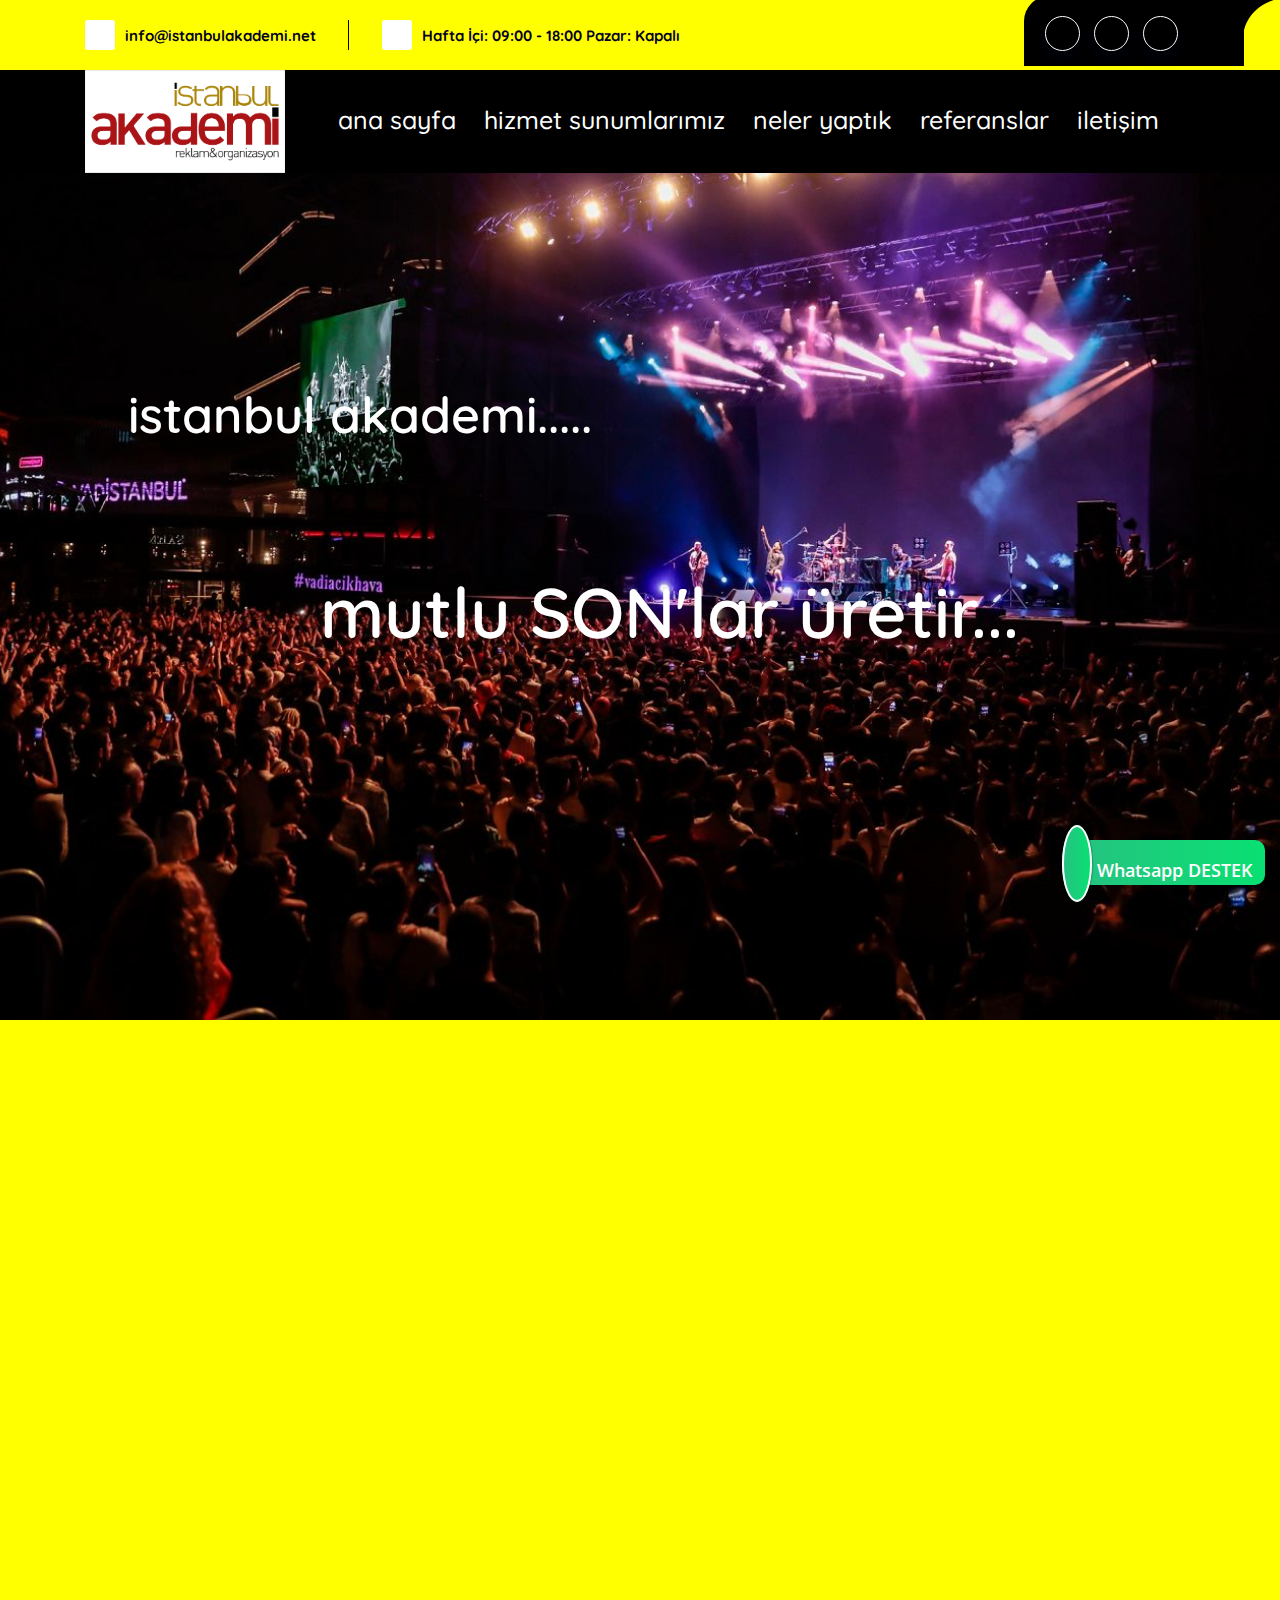
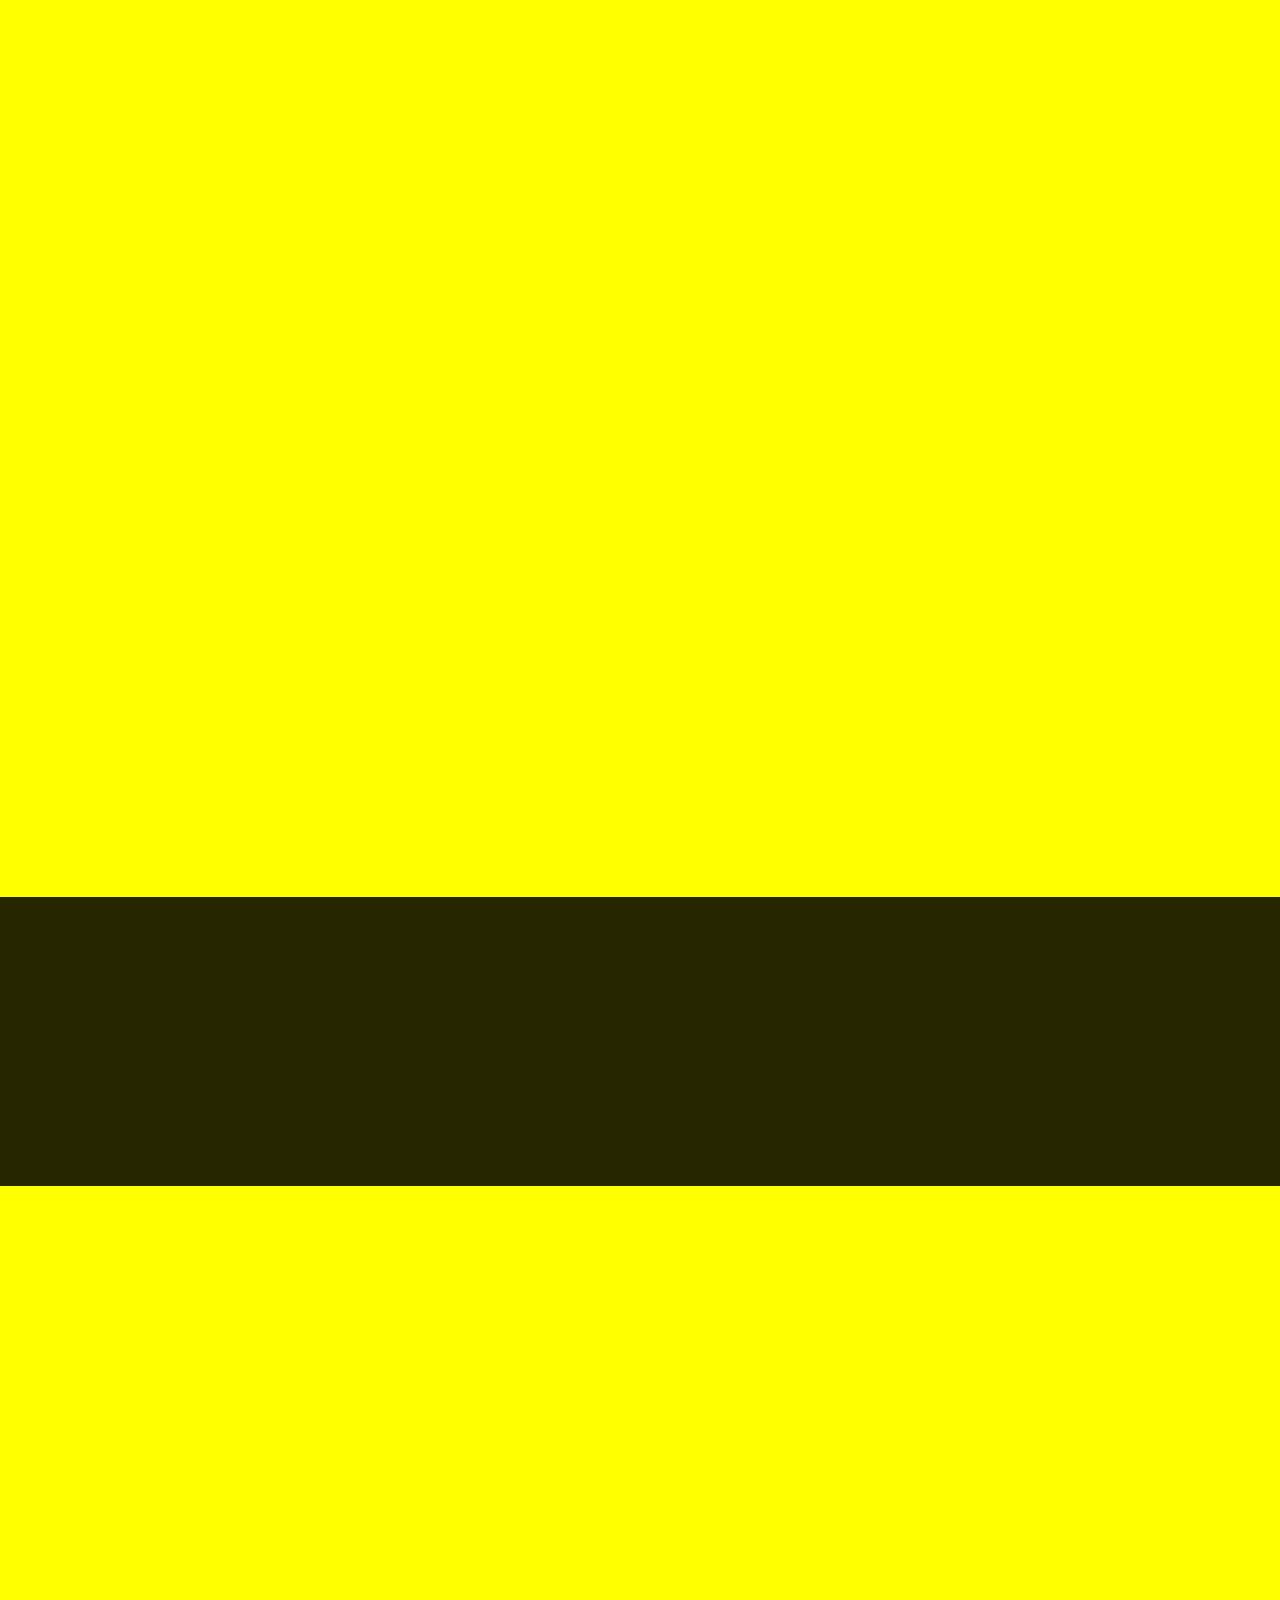
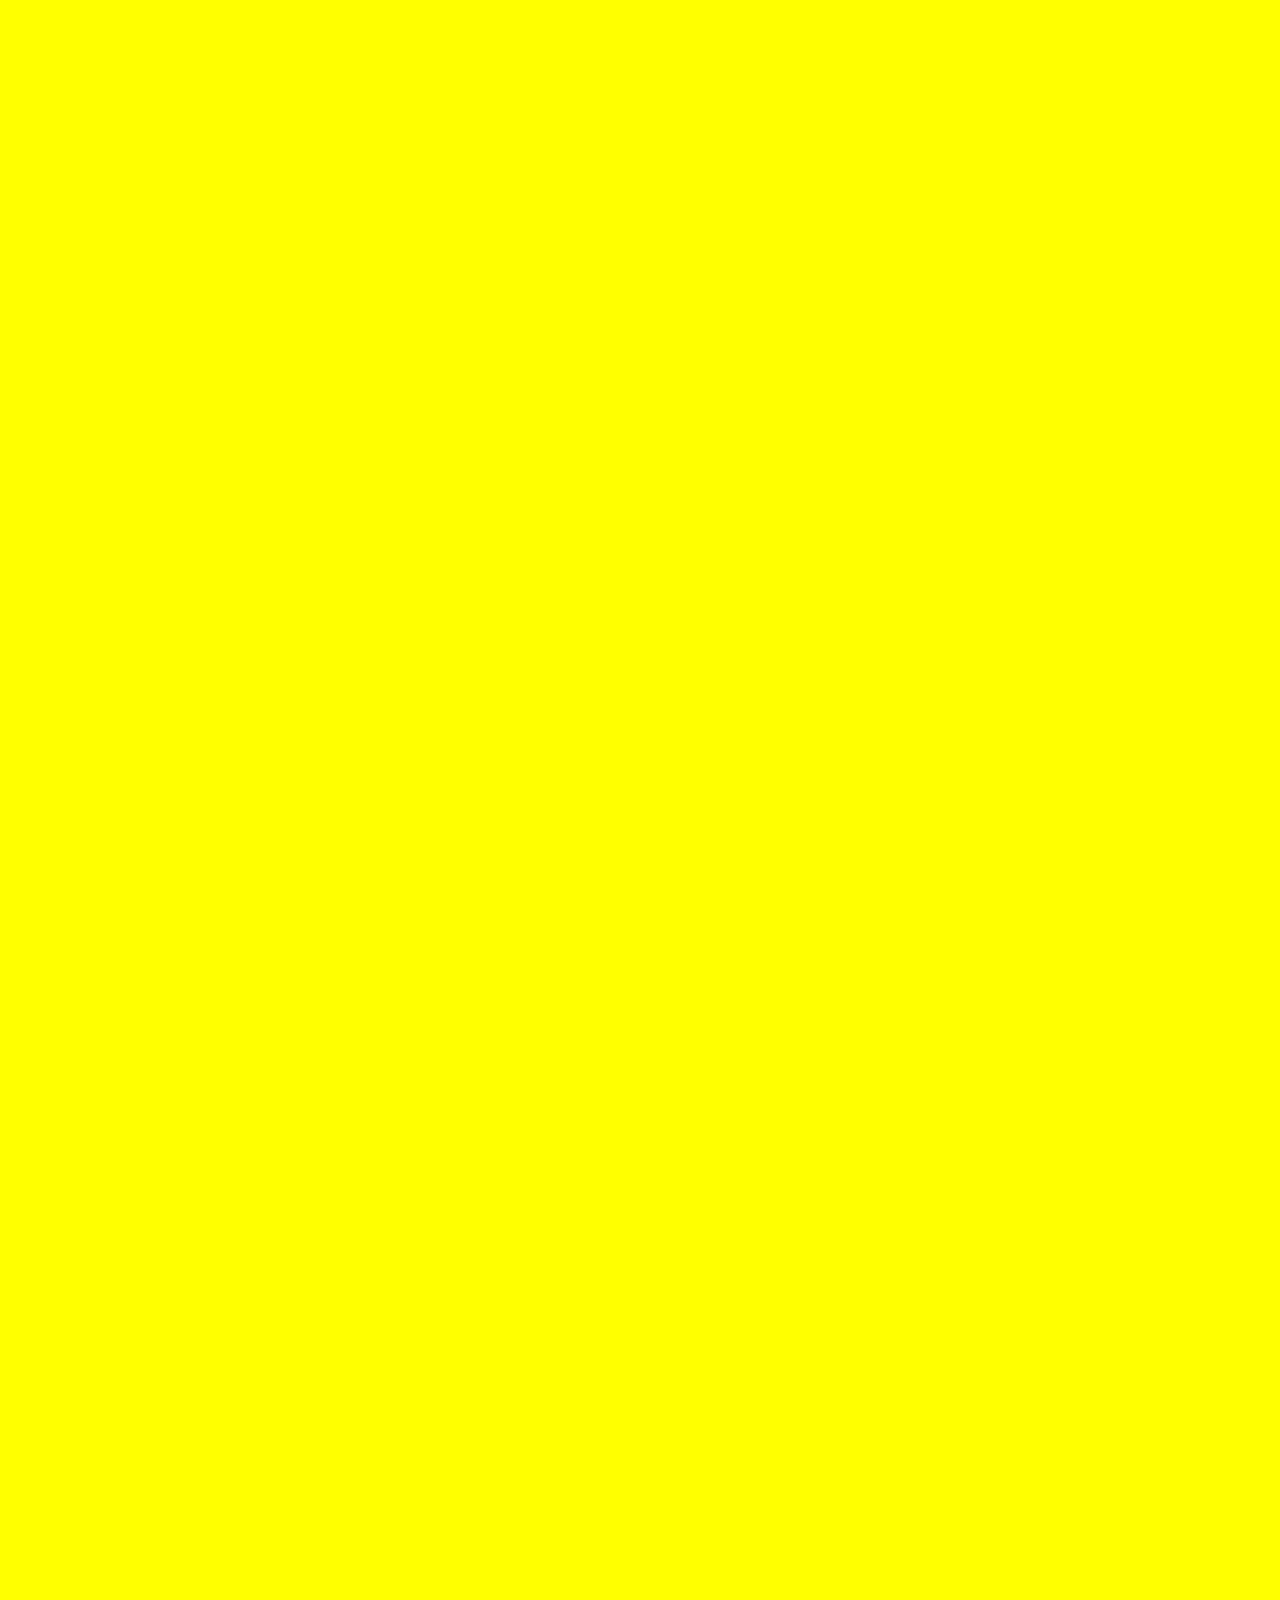
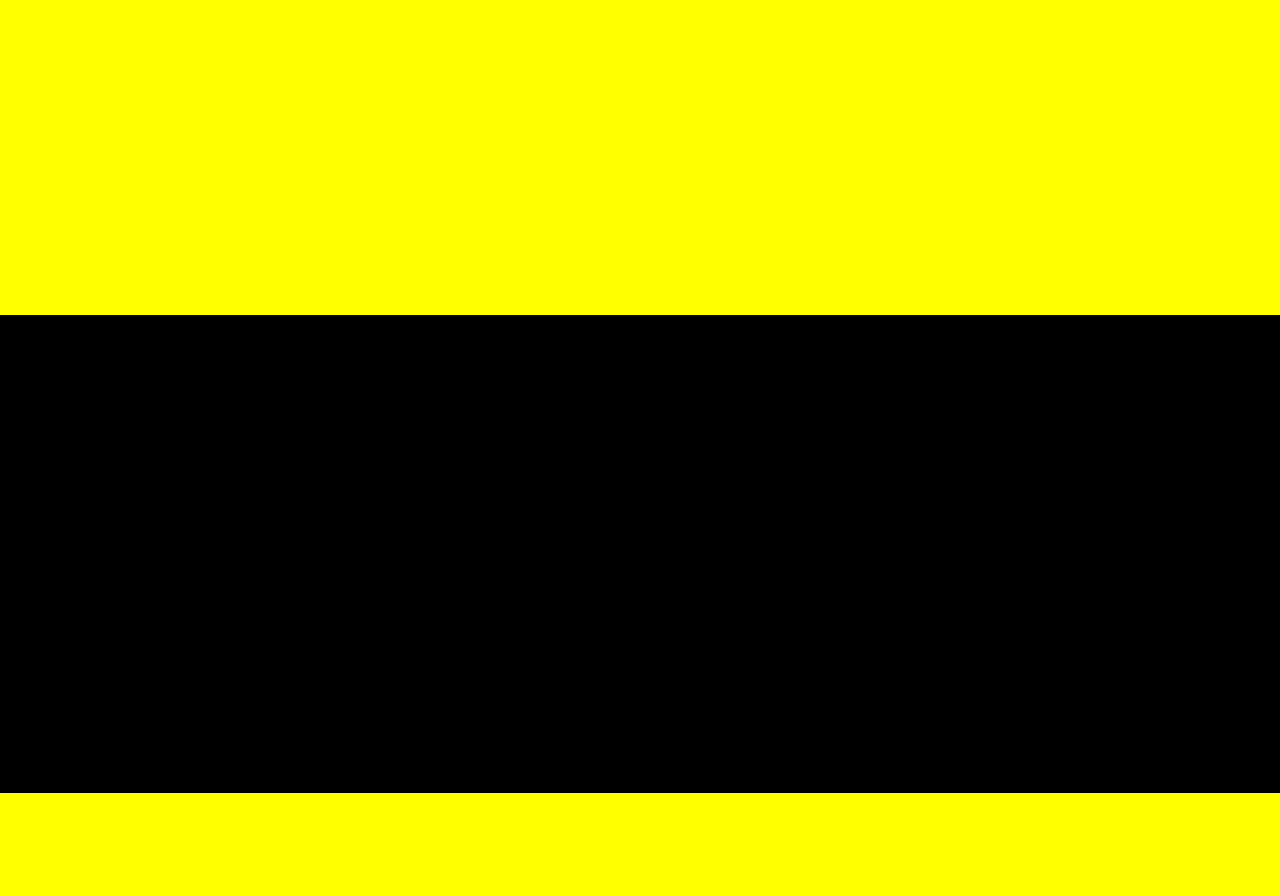
==== commit cf049258: "v4" ====
--- a/index.html
+++ b/index.html
@@ -38,7 +38,7 @@
     <link rel="stylesheet" href="theme/ozel/style/css/custom-animation.css">
     <link rel="stylesheet" href="theme/ozel/style/css/magnific-popup.css">
     <link rel="stylesheet" href="theme/ozel/style/css/odometer-theme-default.css">
-    <link rel="stylesheet" href="theme/ozel/style/css/fontawesome-all.min.css">
+    
     <link rel="stylesheet" href="theme/ozel/style/css/meanmenu.css">
     <link rel="stylesheet" href="theme/ozel/style/css/flaticon.css">
     <link rel="stylesheet" href="theme/ozel/style/css/main.css">
